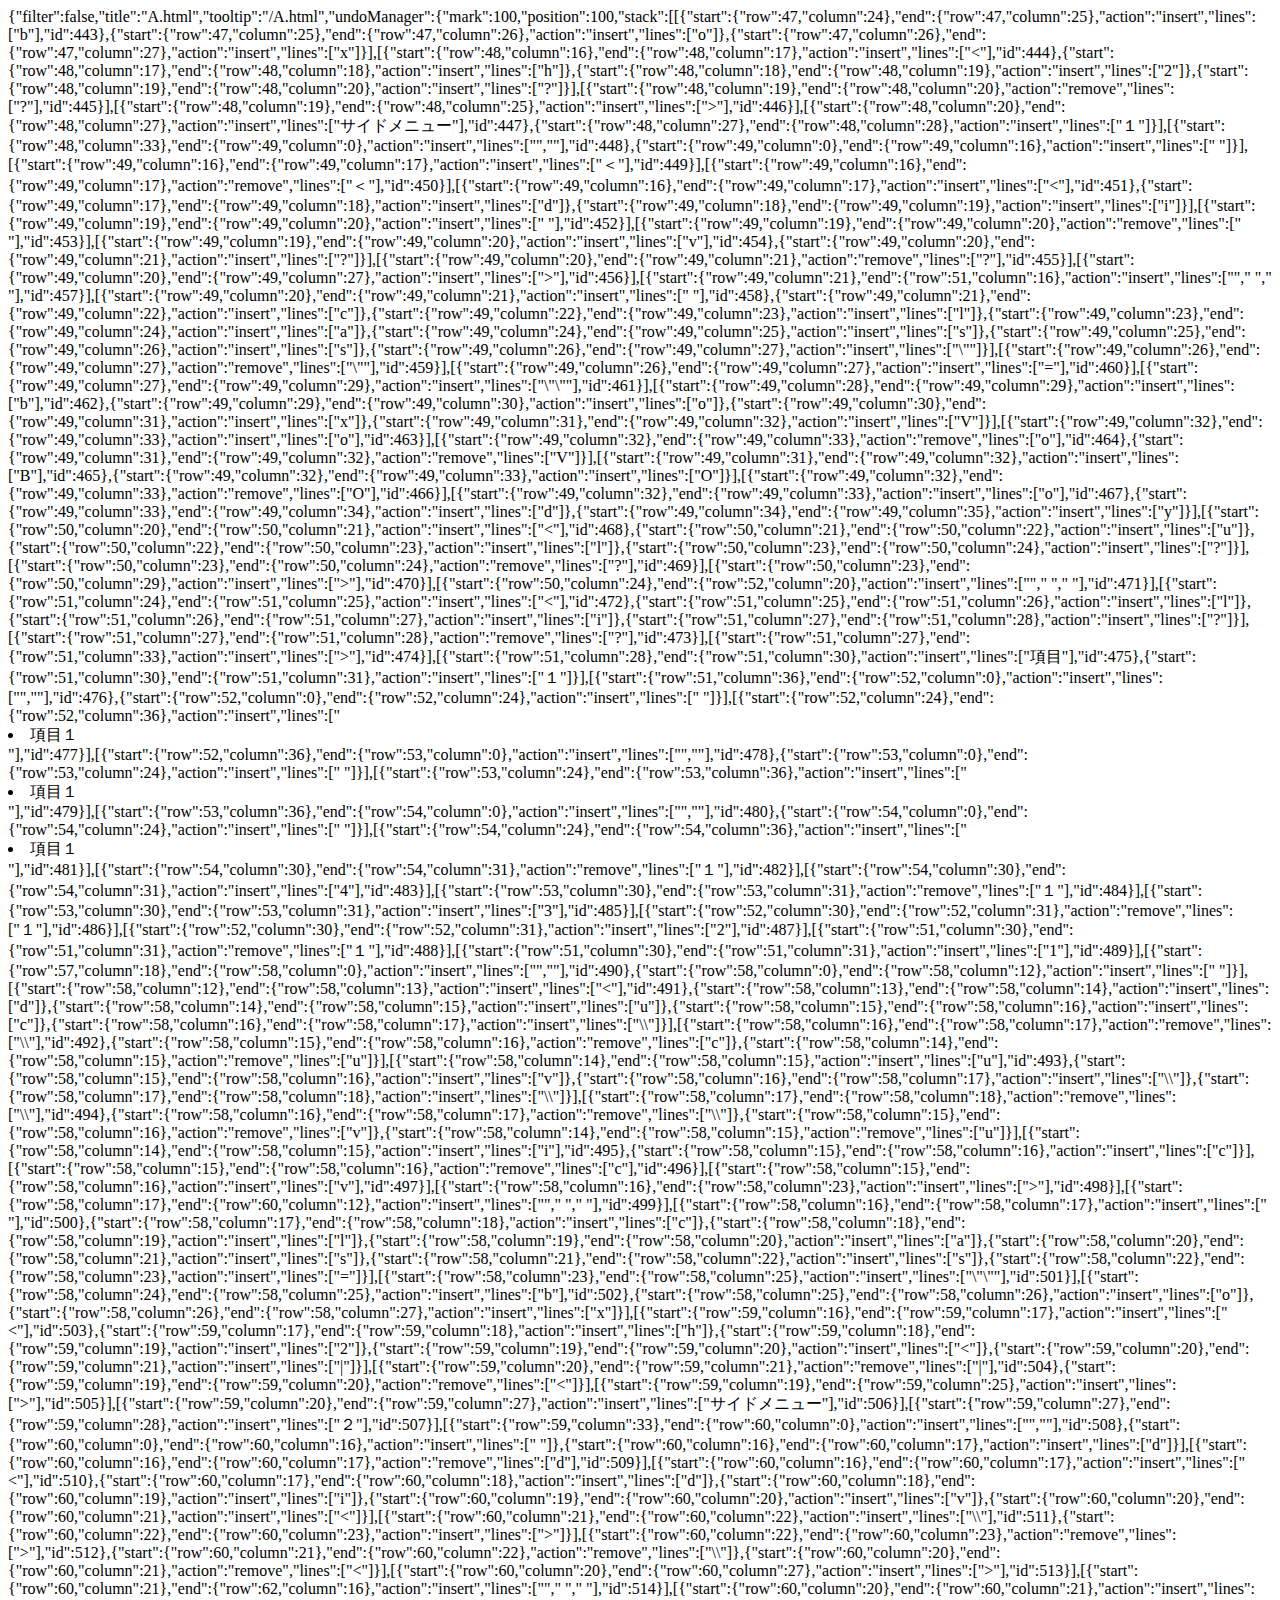
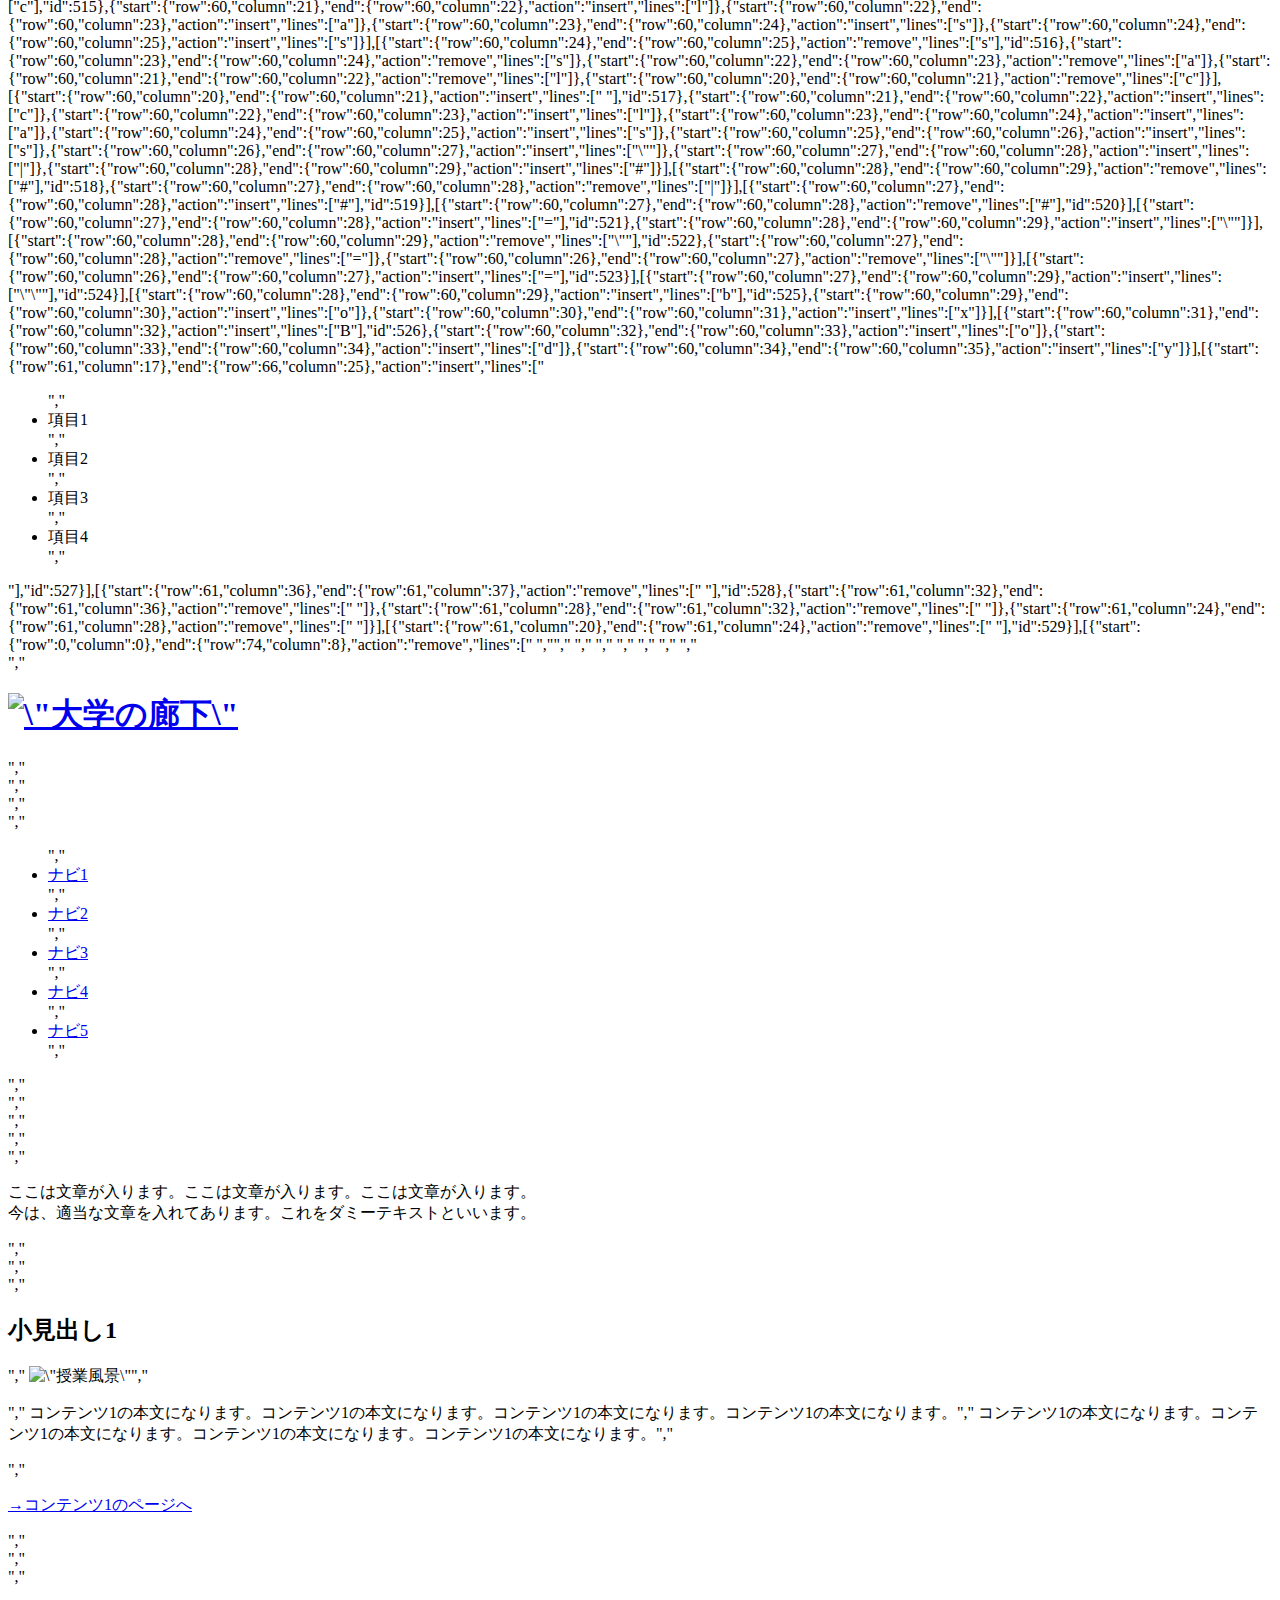
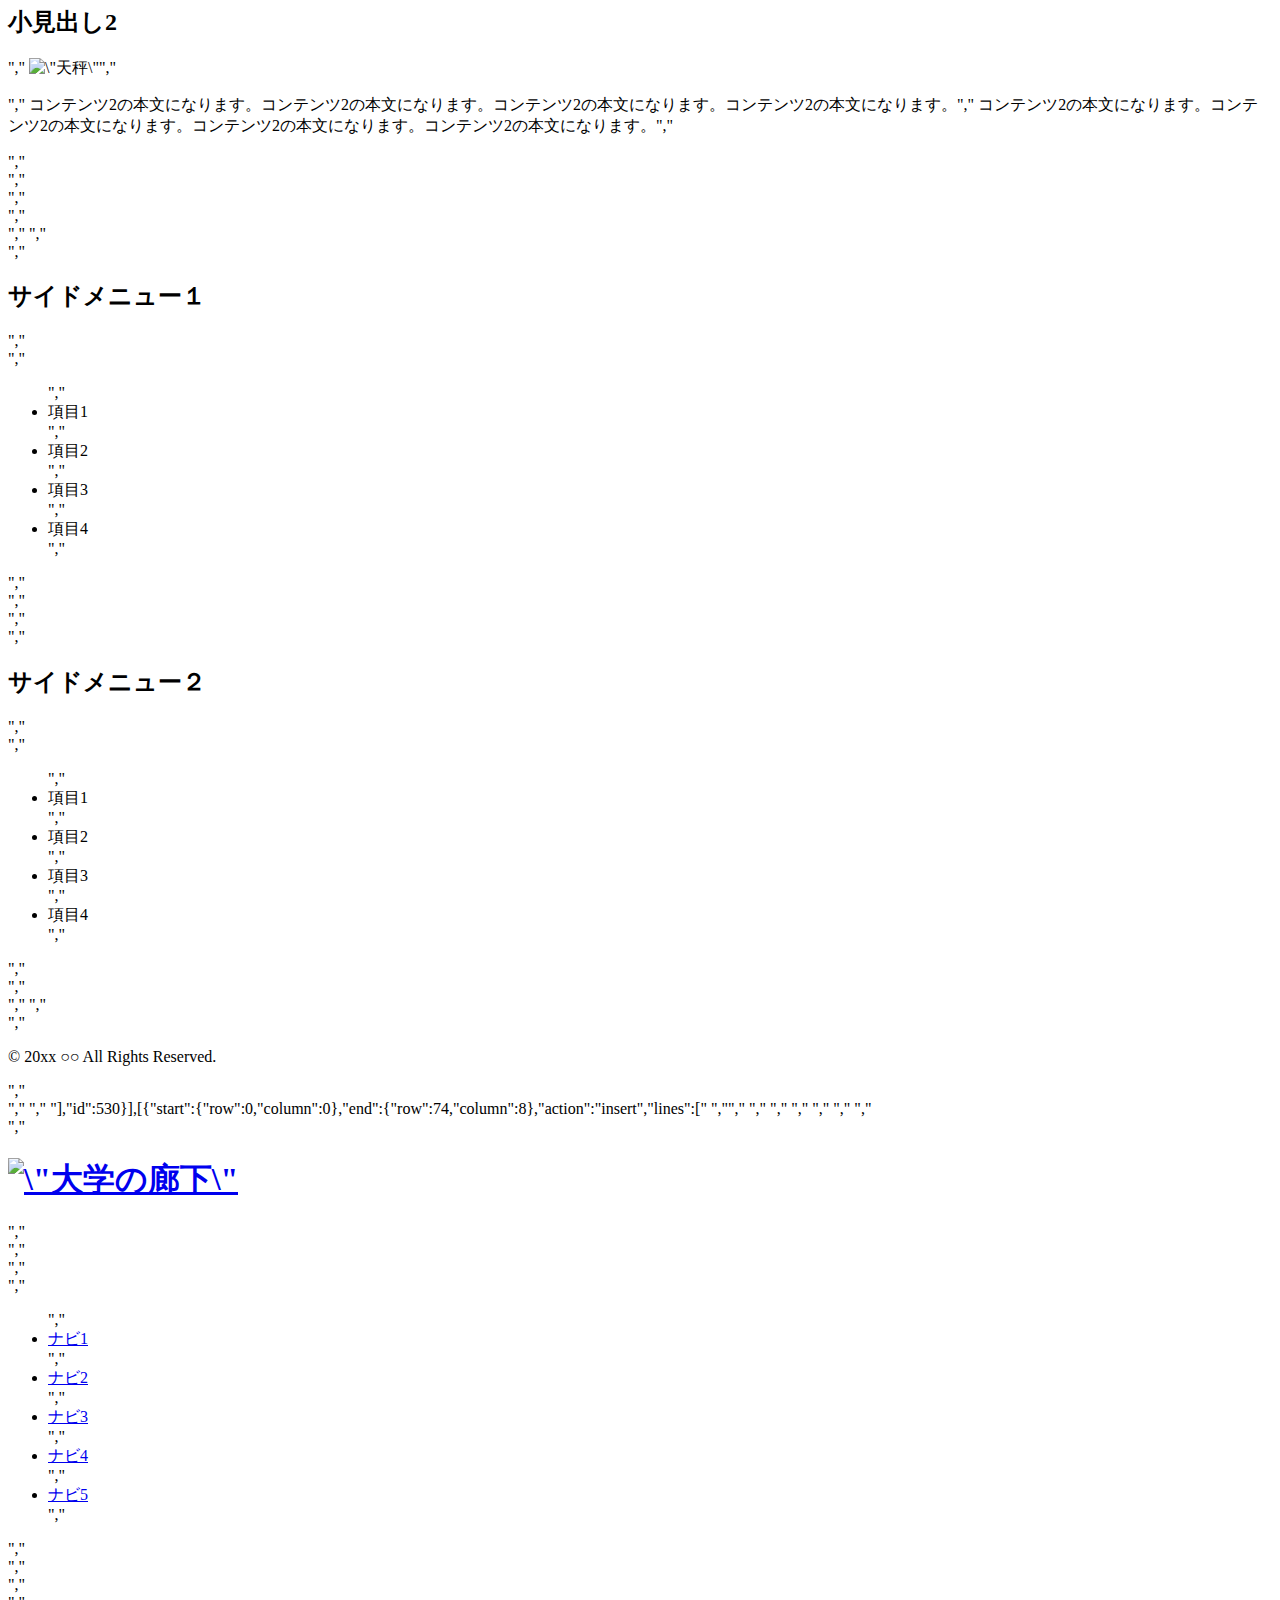
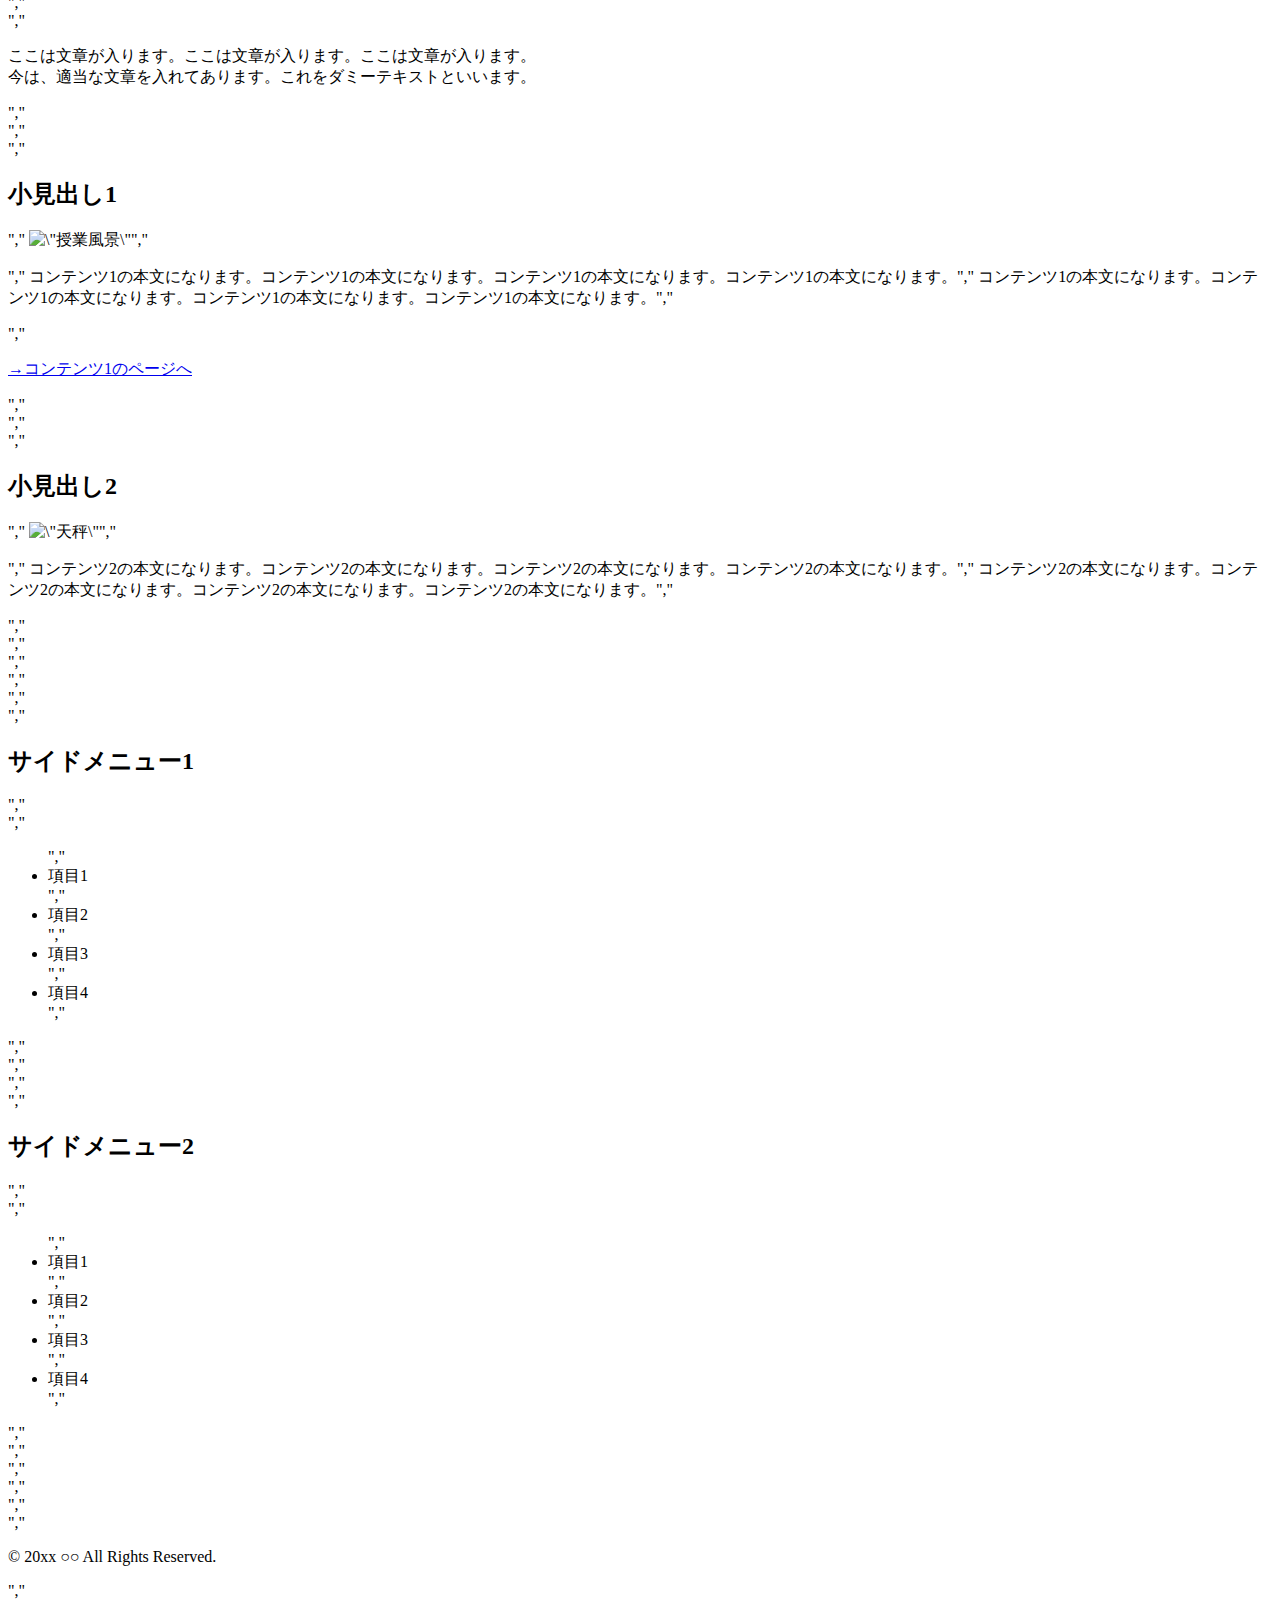
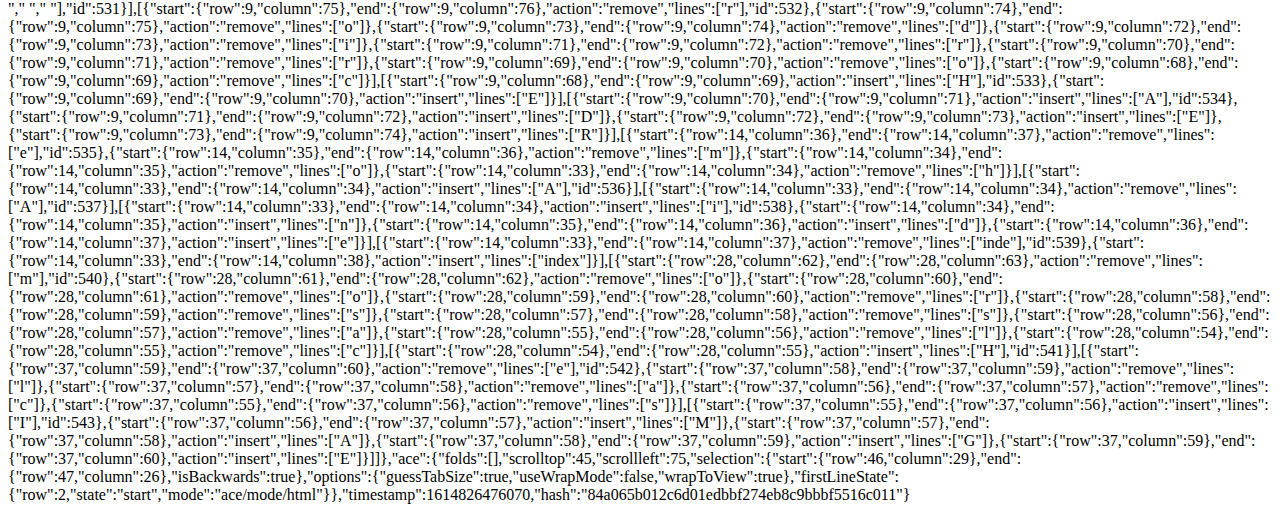
==== .c9/metadata/environment/A.html @ 4944099e "first commit" ====
{"filter":false,"title":"A.html","tooltip":"/A.html","undoManager":{"mark":100,"position":100,"stack":[[{"start":{"row":47,"column":24},"end":{"row":47,"column":25},"action":"insert","lines":["b"],"id":443},{"start":{"row":47,"column":25},"end":{"row":47,"column":26},"action":"insert","lines":["o"]},{"start":{"row":47,"column":26},"end":{"row":47,"column":27},"action":"insert","lines":["x"]}],[{"start":{"row":48,"column":16},"end":{"row":48,"column":17},"action":"insert","lines":["<"],"id":444},{"start":{"row":48,"column":17},"end":{"row":48,"column":18},"action":"insert","lines":["h"]},{"start":{"row":48,"column":18},"end":{"row":48,"column":19},"action":"insert","lines":["2"]},{"start":{"row":48,"column":19},"end":{"row":48,"column":20},"action":"insert","lines":["?"]}],[{"start":{"row":48,"column":19},"end":{"row":48,"column":20},"action":"remove","lines":["?"],"id":445}],[{"start":{"row":48,"column":19},"end":{"row":48,"column":25},"action":"insert","lines":["></h2>"],"id":446}],[{"start":{"row":48,"column":20},"end":{"row":48,"column":27},"action":"insert","lines":["サイドメニュー"],"id":447},{"start":{"row":48,"column":27},"end":{"row":48,"column":28},"action":"insert","lines":["１"]}],[{"start":{"row":48,"column":33},"end":{"row":49,"column":0},"action":"insert","lines":["",""],"id":448},{"start":{"row":49,"column":0},"end":{"row":49,"column":16},"action":"insert","lines":["                "]}],[{"start":{"row":49,"column":16},"end":{"row":49,"column":17},"action":"insert","lines":["＜"],"id":449}],[{"start":{"row":49,"column":16},"end":{"row":49,"column":17},"action":"remove","lines":["＜"],"id":450}],[{"start":{"row":49,"column":16},"end":{"row":49,"column":17},"action":"insert","lines":["<"],"id":451},{"start":{"row":49,"column":17},"end":{"row":49,"column":18},"action":"insert","lines":["d"]},{"start":{"row":49,"column":18},"end":{"row":49,"column":19},"action":"insert","lines":["i"]}],[{"start":{"row":49,"column":19},"end":{"row":49,"column":20},"action":"insert","lines":[" "],"id":452}],[{"start":{"row":49,"column":19},"end":{"row":49,"column":20},"action":"remove","lines":[" "],"id":453}],[{"start":{"row":49,"column":19},"end":{"row":49,"column":20},"action":"insert","lines":["v"],"id":454},{"start":{"row":49,"column":20},"end":{"row":49,"column":21},"action":"insert","lines":["?"]}],[{"start":{"row":49,"column":20},"end":{"row":49,"column":21},"action":"remove","lines":["?"],"id":455}],[{"start":{"row":49,"column":20},"end":{"row":49,"column":27},"action":"insert","lines":["></div>"],"id":456}],[{"start":{"row":49,"column":21},"end":{"row":51,"column":16},"action":"insert","lines":["","                    ","                "],"id":457}],[{"start":{"row":49,"column":20},"end":{"row":49,"column":21},"action":"insert","lines":[" "],"id":458},{"start":{"row":49,"column":21},"end":{"row":49,"column":22},"action":"insert","lines":["c"]},{"start":{"row":49,"column":22},"end":{"row":49,"column":23},"action":"insert","lines":["l"]},{"start":{"row":49,"column":23},"end":{"row":49,"column":24},"action":"insert","lines":["a"]},{"start":{"row":49,"column":24},"end":{"row":49,"column":25},"action":"insert","lines":["s"]},{"start":{"row":49,"column":25},"end":{"row":49,"column":26},"action":"insert","lines":["s"]},{"start":{"row":49,"column":26},"end":{"row":49,"column":27},"action":"insert","lines":["\""]}],[{"start":{"row":49,"column":26},"end":{"row":49,"column":27},"action":"remove","lines":["\""],"id":459}],[{"start":{"row":49,"column":26},"end":{"row":49,"column":27},"action":"insert","lines":["="],"id":460}],[{"start":{"row":49,"column":27},"end":{"row":49,"column":29},"action":"insert","lines":["\"\""],"id":461}],[{"start":{"row":49,"column":28},"end":{"row":49,"column":29},"action":"insert","lines":["b"],"id":462},{"start":{"row":49,"column":29},"end":{"row":49,"column":30},"action":"insert","lines":["o"]},{"start":{"row":49,"column":30},"end":{"row":49,"column":31},"action":"insert","lines":["x"]},{"start":{"row":49,"column":31},"end":{"row":49,"column":32},"action":"insert","lines":["V"]}],[{"start":{"row":49,"column":32},"end":{"row":49,"column":33},"action":"insert","lines":["o"],"id":463}],[{"start":{"row":49,"column":32},"end":{"row":49,"column":33},"action":"remove","lines":["o"],"id":464},{"start":{"row":49,"column":31},"end":{"row":49,"column":32},"action":"remove","lines":["V"]}],[{"start":{"row":49,"column":31},"end":{"row":49,"column":32},"action":"insert","lines":["B"],"id":465},{"start":{"row":49,"column":32},"end":{"row":49,"column":33},"action":"insert","lines":["O"]}],[{"start":{"row":49,"column":32},"end":{"row":49,"column":33},"action":"remove","lines":["O"],"id":466}],[{"start":{"row":49,"column":32},"end":{"row":49,"column":33},"action":"insert","lines":["o"],"id":467},{"start":{"row":49,"column":33},"end":{"row":49,"column":34},"action":"insert","lines":["d"]},{"start":{"row":49,"column":34},"end":{"row":49,"column":35},"action":"insert","lines":["y"]}],[{"start":{"row":50,"column":20},"end":{"row":50,"column":21},"action":"insert","lines":["<"],"id":468},{"start":{"row":50,"column":21},"end":{"row":50,"column":22},"action":"insert","lines":["u"]},{"start":{"row":50,"column":22},"end":{"row":50,"column":23},"action":"insert","lines":["l"]},{"start":{"row":50,"column":23},"end":{"row":50,"column":24},"action":"insert","lines":["?"]}],[{"start":{"row":50,"column":23},"end":{"row":50,"column":24},"action":"remove","lines":["?"],"id":469}],[{"start":{"row":50,"column":23},"end":{"row":50,"column":29},"action":"insert","lines":["></ul>"],"id":470}],[{"start":{"row":50,"column":24},"end":{"row":52,"column":20},"action":"insert","lines":["","                        ","                    "],"id":471}],[{"start":{"row":51,"column":24},"end":{"row":51,"column":25},"action":"insert","lines":["<"],"id":472},{"start":{"row":51,"column":25},"end":{"row":51,"column":26},"action":"insert","lines":["l"]},{"start":{"row":51,"column":26},"end":{"row":51,"column":27},"action":"insert","lines":["i"]},{"start":{"row":51,"column":27},"end":{"row":51,"column":28},"action":"insert","lines":["?"]}],[{"start":{"row":51,"column":27},"end":{"row":51,"column":28},"action":"remove","lines":["?"],"id":473}],[{"start":{"row":51,"column":27},"end":{"row":51,"column":33},"action":"insert","lines":["></li>"],"id":474}],[{"start":{"row":51,"column":28},"end":{"row":51,"column":30},"action":"insert","lines":["項目"],"id":475},{"start":{"row":51,"column":30},"end":{"row":51,"column":31},"action":"insert","lines":["１"]}],[{"start":{"row":51,"column":36},"end":{"row":52,"column":0},"action":"insert","lines":["",""],"id":476},{"start":{"row":52,"column":0},"end":{"row":52,"column":24},"action":"insert","lines":["                        "]}],[{"start":{"row":52,"column":24},"end":{"row":52,"column":36},"action":"insert","lines":["<li>項目１</li>"],"id":477}],[{"start":{"row":52,"column":36},"end":{"row":53,"column":0},"action":"insert","lines":["",""],"id":478},{"start":{"row":53,"column":0},"end":{"row":53,"column":24},"action":"insert","lines":["                        "]}],[{"start":{"row":53,"column":24},"end":{"row":53,"column":36},"action":"insert","lines":["<li>項目１</li>"],"id":479}],[{"start":{"row":53,"column":36},"end":{"row":54,"column":0},"action":"insert","lines":["",""],"id":480},{"start":{"row":54,"column":0},"end":{"row":54,"column":24},"action":"insert","lines":["                        "]}],[{"start":{"row":54,"column":24},"end":{"row":54,"column":36},"action":"insert","lines":["<li>項目１</li>"],"id":481}],[{"start":{"row":54,"column":30},"end":{"row":54,"column":31},"action":"remove","lines":["１"],"id":482}],[{"start":{"row":54,"column":30},"end":{"row":54,"column":31},"action":"insert","lines":["4"],"id":483}],[{"start":{"row":53,"column":30},"end":{"row":53,"column":31},"action":"remove","lines":["１"],"id":484}],[{"start":{"row":53,"column":30},"end":{"row":53,"column":31},"action":"insert","lines":["3"],"id":485}],[{"start":{"row":52,"column":30},"end":{"row":52,"column":31},"action":"remove","lines":["１"],"id":486}],[{"start":{"row":52,"column":30},"end":{"row":52,"column":31},"action":"insert","lines":["2"],"id":487}],[{"start":{"row":51,"column":30},"end":{"row":51,"column":31},"action":"remove","lines":["１"],"id":488}],[{"start":{"row":51,"column":30},"end":{"row":51,"column":31},"action":"insert","lines":["1"],"id":489}],[{"start":{"row":57,"column":18},"end":{"row":58,"column":0},"action":"insert","lines":["",""],"id":490},{"start":{"row":58,"column":0},"end":{"row":58,"column":12},"action":"insert","lines":["            "]}],[{"start":{"row":58,"column":12},"end":{"row":58,"column":13},"action":"insert","lines":["<"],"id":491},{"start":{"row":58,"column":13},"end":{"row":58,"column":14},"action":"insert","lines":["d"]},{"start":{"row":58,"column":14},"end":{"row":58,"column":15},"action":"insert","lines":["u"]},{"start":{"row":58,"column":15},"end":{"row":58,"column":16},"action":"insert","lines":["c"]},{"start":{"row":58,"column":16},"end":{"row":58,"column":17},"action":"insert","lines":["\\"]}],[{"start":{"row":58,"column":16},"end":{"row":58,"column":17},"action":"remove","lines":["\\"],"id":492},{"start":{"row":58,"column":15},"end":{"row":58,"column":16},"action":"remove","lines":["c"]},{"start":{"row":58,"column":14},"end":{"row":58,"column":15},"action":"remove","lines":["u"]}],[{"start":{"row":58,"column":14},"end":{"row":58,"column":15},"action":"insert","lines":["u"],"id":493},{"start":{"row":58,"column":15},"end":{"row":58,"column":16},"action":"insert","lines":["v"]},{"start":{"row":58,"column":16},"end":{"row":58,"column":17},"action":"insert","lines":["\\"]},{"start":{"row":58,"column":17},"end":{"row":58,"column":18},"action":"insert","lines":["\\"]}],[{"start":{"row":58,"column":17},"end":{"row":58,"column":18},"action":"remove","lines":["\\"],"id":494},{"start":{"row":58,"column":16},"end":{"row":58,"column":17},"action":"remove","lines":["\\"]},{"start":{"row":58,"column":15},"end":{"row":58,"column":16},"action":"remove","lines":["v"]},{"start":{"row":58,"column":14},"end":{"row":58,"column":15},"action":"remove","lines":["u"]}],[{"start":{"row":58,"column":14},"end":{"row":58,"column":15},"action":"insert","lines":["i"],"id":495},{"start":{"row":58,"column":15},"end":{"row":58,"column":16},"action":"insert","lines":["c"]}],[{"start":{"row":58,"column":15},"end":{"row":58,"column":16},"action":"remove","lines":["c"],"id":496}],[{"start":{"row":58,"column":15},"end":{"row":58,"column":16},"action":"insert","lines":["v"],"id":497}],[{"start":{"row":58,"column":16},"end":{"row":58,"column":23},"action":"insert","lines":["></div>"],"id":498}],[{"start":{"row":58,"column":17},"end":{"row":60,"column":12},"action":"insert","lines":["","                ","            "],"id":499}],[{"start":{"row":58,"column":16},"end":{"row":58,"column":17},"action":"insert","lines":[" "],"id":500},{"start":{"row":58,"column":17},"end":{"row":58,"column":18},"action":"insert","lines":["c"]},{"start":{"row":58,"column":18},"end":{"row":58,"column":19},"action":"insert","lines":["l"]},{"start":{"row":58,"column":19},"end":{"row":58,"column":20},"action":"insert","lines":["a"]},{"start":{"row":58,"column":20},"end":{"row":58,"column":21},"action":"insert","lines":["s"]},{"start":{"row":58,"column":21},"end":{"row":58,"column":22},"action":"insert","lines":["s"]},{"start":{"row":58,"column":22},"end":{"row":58,"column":23},"action":"insert","lines":["="]}],[{"start":{"row":58,"column":23},"end":{"row":58,"column":25},"action":"insert","lines":["\"\""],"id":501}],[{"start":{"row":58,"column":24},"end":{"row":58,"column":25},"action":"insert","lines":["b"],"id":502},{"start":{"row":58,"column":25},"end":{"row":58,"column":26},"action":"insert","lines":["o"]},{"start":{"row":58,"column":26},"end":{"row":58,"column":27},"action":"insert","lines":["x"]}],[{"start":{"row":59,"column":16},"end":{"row":59,"column":17},"action":"insert","lines":["<"],"id":503},{"start":{"row":59,"column":17},"end":{"row":59,"column":18},"action":"insert","lines":["h"]},{"start":{"row":59,"column":18},"end":{"row":59,"column":19},"action":"insert","lines":["2"]},{"start":{"row":59,"column":19},"end":{"row":59,"column":20},"action":"insert","lines":["<"]},{"start":{"row":59,"column":20},"end":{"row":59,"column":21},"action":"insert","lines":["|"]}],[{"start":{"row":59,"column":20},"end":{"row":59,"column":21},"action":"remove","lines":["|"],"id":504},{"start":{"row":59,"column":19},"end":{"row":59,"column":20},"action":"remove","lines":["<"]}],[{"start":{"row":59,"column":19},"end":{"row":59,"column":25},"action":"insert","lines":["></h2>"],"id":505}],[{"start":{"row":59,"column":20},"end":{"row":59,"column":27},"action":"insert","lines":["サイドメニュー"],"id":506}],[{"start":{"row":59,"column":27},"end":{"row":59,"column":28},"action":"insert","lines":["２"],"id":507}],[{"start":{"row":59,"column":33},"end":{"row":60,"column":0},"action":"insert","lines":["",""],"id":508},{"start":{"row":60,"column":0},"end":{"row":60,"column":16},"action":"insert","lines":["                "]},{"start":{"row":60,"column":16},"end":{"row":60,"column":17},"action":"insert","lines":["d"]}],[{"start":{"row":60,"column":16},"end":{"row":60,"column":17},"action":"remove","lines":["d"],"id":509}],[{"start":{"row":60,"column":16},"end":{"row":60,"column":17},"action":"insert","lines":["<"],"id":510},{"start":{"row":60,"column":17},"end":{"row":60,"column":18},"action":"insert","lines":["d"]},{"start":{"row":60,"column":18},"end":{"row":60,"column":19},"action":"insert","lines":["i"]},{"start":{"row":60,"column":19},"end":{"row":60,"column":20},"action":"insert","lines":["v"]},{"start":{"row":60,"column":20},"end":{"row":60,"column":21},"action":"insert","lines":["<"]}],[{"start":{"row":60,"column":21},"end":{"row":60,"column":22},"action":"insert","lines":["\\"],"id":511},{"start":{"row":60,"column":22},"end":{"row":60,"column":23},"action":"insert","lines":[">"]}],[{"start":{"row":60,"column":22},"end":{"row":60,"column":23},"action":"remove","lines":[">"],"id":512},{"start":{"row":60,"column":21},"end":{"row":60,"column":22},"action":"remove","lines":["\\"]},{"start":{"row":60,"column":20},"end":{"row":60,"column":21},"action":"remove","lines":["<"]}],[{"start":{"row":60,"column":20},"end":{"row":60,"column":27},"action":"insert","lines":["></div>"],"id":513}],[{"start":{"row":60,"column":21},"end":{"row":62,"column":16},"action":"insert","lines":["","                    ","                "],"id":514}],[{"start":{"row":60,"column":20},"end":{"row":60,"column":21},"action":"insert","lines":["c"],"id":515},{"start":{"row":60,"column":21},"end":{"row":60,"column":22},"action":"insert","lines":["l"]},{"start":{"row":60,"column":22},"end":{"row":60,"column":23},"action":"insert","lines":["a"]},{"start":{"row":60,"column":23},"end":{"row":60,"column":24},"action":"insert","lines":["s"]},{"start":{"row":60,"column":24},"end":{"row":60,"column":25},"action":"insert","lines":["s"]}],[{"start":{"row":60,"column":24},"end":{"row":60,"column":25},"action":"remove","lines":["s"],"id":516},{"start":{"row":60,"column":23},"end":{"row":60,"column":24},"action":"remove","lines":["s"]},{"start":{"row":60,"column":22},"end":{"row":60,"column":23},"action":"remove","lines":["a"]},{"start":{"row":60,"column":21},"end":{"row":60,"column":22},"action":"remove","lines":["l"]},{"start":{"row":60,"column":20},"end":{"row":60,"column":21},"action":"remove","lines":["c"]}],[{"start":{"row":60,"column":20},"end":{"row":60,"column":21},"action":"insert","lines":[" "],"id":517},{"start":{"row":60,"column":21},"end":{"row":60,"column":22},"action":"insert","lines":["c"]},{"start":{"row":60,"column":22},"end":{"row":60,"column":23},"action":"insert","lines":["l"]},{"start":{"row":60,"column":23},"end":{"row":60,"column":24},"action":"insert","lines":["a"]},{"start":{"row":60,"column":24},"end":{"row":60,"column":25},"action":"insert","lines":["s"]},{"start":{"row":60,"column":25},"end":{"row":60,"column":26},"action":"insert","lines":["s"]},{"start":{"row":60,"column":26},"end":{"row":60,"column":27},"action":"insert","lines":["\""]},{"start":{"row":60,"column":27},"end":{"row":60,"column":28},"action":"insert","lines":["|"]},{"start":{"row":60,"column":28},"end":{"row":60,"column":29},"action":"insert","lines":["#"]}],[{"start":{"row":60,"column":28},"end":{"row":60,"column":29},"action":"remove","lines":["#"],"id":518},{"start":{"row":60,"column":27},"end":{"row":60,"column":28},"action":"remove","lines":["|"]}],[{"start":{"row":60,"column":27},"end":{"row":60,"column":28},"action":"insert","lines":["#"],"id":519}],[{"start":{"row":60,"column":27},"end":{"row":60,"column":28},"action":"remove","lines":["#"],"id":520}],[{"start":{"row":60,"column":27},"end":{"row":60,"column":28},"action":"insert","lines":["="],"id":521},{"start":{"row":60,"column":28},"end":{"row":60,"column":29},"action":"insert","lines":["\""]}],[{"start":{"row":60,"column":28},"end":{"row":60,"column":29},"action":"remove","lines":["\""],"id":522},{"start":{"row":60,"column":27},"end":{"row":60,"column":28},"action":"remove","lines":["="]},{"start":{"row":60,"column":26},"end":{"row":60,"column":27},"action":"remove","lines":["\""]}],[{"start":{"row":60,"column":26},"end":{"row":60,"column":27},"action":"insert","lines":["="],"id":523}],[{"start":{"row":60,"column":27},"end":{"row":60,"column":29},"action":"insert","lines":["\"\""],"id":524}],[{"start":{"row":60,"column":28},"end":{"row":60,"column":29},"action":"insert","lines":["b"],"id":525},{"start":{"row":60,"column":29},"end":{"row":60,"column":30},"action":"insert","lines":["o"]},{"start":{"row":60,"column":30},"end":{"row":60,"column":31},"action":"insert","lines":["x"]}],[{"start":{"row":60,"column":31},"end":{"row":60,"column":32},"action":"insert","lines":["B"],"id":526},{"start":{"row":60,"column":32},"end":{"row":60,"column":33},"action":"insert","lines":["o"]},{"start":{"row":60,"column":33},"end":{"row":60,"column":34},"action":"insert","lines":["d"]},{"start":{"row":60,"column":34},"end":{"row":60,"column":35},"action":"insert","lines":["y"]}],[{"start":{"row":61,"column":17},"end":{"row":66,"column":25},"action":"insert","lines":["                    <ul>","                        <li>項目1</li>","                        <li>項目2</li>","                        <li>項目3</li>","                        <li>項目4</li>","                    </ul>"],"id":527}],[{"start":{"row":61,"column":36},"end":{"row":61,"column":37},"action":"remove","lines":[" "],"id":528},{"start":{"row":61,"column":32},"end":{"row":61,"column":36},"action":"remove","lines":["    "]},{"start":{"row":61,"column":28},"end":{"row":61,"column":32},"action":"remove","lines":["    "]},{"start":{"row":61,"column":24},"end":{"row":61,"column":28},"action":"remove","lines":["    "]}],[{"start":{"row":61,"column":20},"end":{"row":61,"column":24},"action":"remove","lines":["    "],"id":529}],[{"start":{"row":0,"column":0},"end":{"row":74,"column":8},"action":"remove","lines":["<!DOCTYPE html>  ","<html lang=\"ja\">","    <head>","        <meta charset=\"UTF-8\">","        <title>HTML/CSSの学習</title>","        <link rel=\"stylesheet\" href=\"stylesheet.css\">","    </head>","    <body>","        <div id=\"header\">","            <h1><a href=\"index.html\"><img id=\"corridor\" src=\"images/HEADER.jpg\" alt=\"大学の廊下\" /></a></h1>","        </div>","        <div id=\"wrapper\">","            <div id=\"nav\">","                <ul>","                    <li><a href=\"index.html\">ナビ1</a></li>","                    <li><a href=\"#\">ナビ2</a></li>","                    <li><a href=\"#\">ナビ3</a></li>","                    <li><a href=\"#\">ナビ4</a></li>","                    <li><a href=\"#\">ナビ5</a></li>","                </ul>","            </div>","          <div id=\"container\">","              <div id=\"main\">","                   <div class=\"post\">","                        <p>ここは文章が入ります。ここは文章が入ります。ここは文章が入ります。<br />今は、適当な文章を入れてあります。これをダミーテキストといいます。</p>","                    </div>","                    <div class=\"post clearfix\">","                        <h2>小見出し1</h2>","                        <img class=\"left\" src=\"images/IMAGE.jpg\" alt=\"授業風景\" />","                        <p>","                            コンテンツ1の本文になります。コンテンツ1の本文になります。コンテンツ1の本文になります。コンテンツ1の本文になります。","                            コンテンツ1の本文になります。コンテンツ1の本文になります。コンテンツ1の本文になります。コンテンツ1の本文になります。","                      </p>","                        <p><a href=\"#\">→コンテンツ1のページへ</a></p>","                    </div>","                   <div class=\"post clearfix\">","                        <h2>小見出し2</h2>","                        <img class=\"right\" src=\"images/H.jpg\" alt=\"天秤\" />","                        <p>","                            コンテンツ2の本文になります。コンテンツ2の本文になります。コンテンツ2の本文になります。コンテンツ2の本文になります。","                            コンテンツ2の本文になります。コンテンツ2の本文になります。コンテンツ2の本文になります。コンテンツ2の本文になります。","                        </p>","                    </div>","                </div>","            </div>","        </div>","        <divid=\"side\">","            <div class=\"box\">","                <h2>サイドメニュー１</h2>","                <div class=\"boxBody\">","                    <ul>","                        <li>項目1</li>","                        <li>項目2</li>","                        <li>項目3</li>","                        <li>項目4</li>","                    </ul>","                </div>","            </div>","            <div class=\"box\">","                <h2>サイドメニュー２</h2>","                <div class=\"boxBody\">","                    <ul>","                        <li>項目1</li>","                        <li>項目2</li>","                        <li>項目3</li>","                        <li>項目4</li>","                    </ul>   ","                </div>","            </div>","        </div>","        <div id=\"footer\">","            <p>&copy; 20xx ○○ All Rights Reserved.</p>","        </div>","    </body>","</html> "],"id":530}],[{"start":{"row":0,"column":0},"end":{"row":74,"column":8},"action":"insert","lines":["<!DOCTYPE html>  ","<html lang=\"ja\">","    <head>","        <meta charset=\"UTF-8\">","        <title>HTML/CSSの学習</title>","        <link rel=\"stylesheet\" href=\"stylesheet.css\">","    </head>","    <body>","        <div id=\"header\">","            <h1><a href=\"index.html\"><img id=\"corridor\" src=\"images/corridor.jpg\" alt=\"大学の廊下\" /></a></h1>","        </div>","        <div id=\"wrapper\">","            <div id=\"nav\">","                <ul>","                    <li><a href=\"home.html\">ナビ1</a></li>","                    <li><a href=\"#\">ナビ2</a></li>","                    <li><a href=\"#\">ナビ3</a></li>","                    <li><a href=\"#\">ナビ4</a></li>","                    <li><a href=\"#\">ナビ5</a></li>","                </ul>","            </div>","            <div id=\"container\">","                <div id=\"main\">","                    <div class=\"post\">","                        <p>ここは文章が入ります。ここは文章が入ります。ここは文章が入ります。<br />今は、適当な文章を入れてあります。これをダミーテキストといいます。</p>","                    </div>","                    <div class=\"post clearfix\">","                        <h2>小見出し1</h2>","                        <img class=\"left\" src=\"images/classroom.jpg\" alt=\"授業風景\" />","                        <p>","                            コンテンツ1の本文になります。コンテンツ1の本文になります。コンテンツ1の本文になります。コンテンツ1の本文になります。","                            コンテンツ1の本文になります。コンテンツ1の本文になります。コンテンツ1の本文になります。コンテンツ1の本文になります。","                        </p>","                        <p><a href=\"#\">→コンテンツ1のページへ</a></p>","                    </div>","                    <div class=\"post clearfix\">","                        <h2>小見出し2</h2>","                        <img class=\"right\" src=\"images/scale.jpg\" alt=\"天秤\" />","                        <p>","                            コンテンツ2の本文になります。コンテンツ2の本文になります。コンテンツ2の本文になります。コンテンツ2の本文になります。","                            コンテンツ2の本文になります。コンテンツ2の本文になります。コンテンツ2の本文になります。コンテンツ2の本文になります。","                        </p>","                    </div>","                </div>","            </div>","            <div id=\"side\">","                <div class=\"box\">","                    <h2>サイドメニュー1</h2>","                    <div class=\"boxBody\">","                        <ul>","                            <li>項目1</li>","                            <li>項目2</li>","                            <li>項目3</li>","                            <li>項目4</li>","                        </ul>","                    </div>","                </div>","                <div class=\"box\">","                    <h2>サイドメニュー2</h2>","                    <div class=\"boxBody\">","                        <ul>","                            <li>項目1</li>","                            <li>項目2</li>","                            <li>項目3</li>","                            <li>項目4</li>","                        </ul>","                    </div>","                </div>","            </div>","        </div>","        <div id=\"footer\">","            <p>&copy; 20xx ○○ All Rights Reserved.</p>","        </div>","    </body>","</html> "],"id":531}],[{"start":{"row":9,"column":75},"end":{"row":9,"column":76},"action":"remove","lines":["r"],"id":532},{"start":{"row":9,"column":74},"end":{"row":9,"column":75},"action":"remove","lines":["o"]},{"start":{"row":9,"column":73},"end":{"row":9,"column":74},"action":"remove","lines":["d"]},{"start":{"row":9,"column":72},"end":{"row":9,"column":73},"action":"remove","lines":["i"]},{"start":{"row":9,"column":71},"end":{"row":9,"column":72},"action":"remove","lines":["r"]},{"start":{"row":9,"column":70},"end":{"row":9,"column":71},"action":"remove","lines":["r"]},{"start":{"row":9,"column":69},"end":{"row":9,"column":70},"action":"remove","lines":["o"]},{"start":{"row":9,"column":68},"end":{"row":9,"column":69},"action":"remove","lines":["c"]}],[{"start":{"row":9,"column":68},"end":{"row":9,"column":69},"action":"insert","lines":["H"],"id":533},{"start":{"row":9,"column":69},"end":{"row":9,"column":70},"action":"insert","lines":["E"]}],[{"start":{"row":9,"column":70},"end":{"row":9,"column":71},"action":"insert","lines":["A"],"id":534},{"start":{"row":9,"column":71},"end":{"row":9,"column":72},"action":"insert","lines":["D"]},{"start":{"row":9,"column":72},"end":{"row":9,"column":73},"action":"insert","lines":["E"]},{"start":{"row":9,"column":73},"end":{"row":9,"column":74},"action":"insert","lines":["R"]}],[{"start":{"row":14,"column":36},"end":{"row":14,"column":37},"action":"remove","lines":["e"],"id":535},{"start":{"row":14,"column":35},"end":{"row":14,"column":36},"action":"remove","lines":["m"]},{"start":{"row":14,"column":34},"end":{"row":14,"column":35},"action":"remove","lines":["o"]},{"start":{"row":14,"column":33},"end":{"row":14,"column":34},"action":"remove","lines":["h"]}],[{"start":{"row":14,"column":33},"end":{"row":14,"column":34},"action":"insert","lines":["A"],"id":536}],[{"start":{"row":14,"column":33},"end":{"row":14,"column":34},"action":"remove","lines":["A"],"id":537}],[{"start":{"row":14,"column":33},"end":{"row":14,"column":34},"action":"insert","lines":["i"],"id":538},{"start":{"row":14,"column":34},"end":{"row":14,"column":35},"action":"insert","lines":["n"]},{"start":{"row":14,"column":35},"end":{"row":14,"column":36},"action":"insert","lines":["d"]},{"start":{"row":14,"column":36},"end":{"row":14,"column":37},"action":"insert","lines":["e"]}],[{"start":{"row":14,"column":33},"end":{"row":14,"column":37},"action":"remove","lines":["inde"],"id":539},{"start":{"row":14,"column":33},"end":{"row":14,"column":38},"action":"insert","lines":["index"]}],[{"start":{"row":28,"column":62},"end":{"row":28,"column":63},"action":"remove","lines":["m"],"id":540},{"start":{"row":28,"column":61},"end":{"row":28,"column":62},"action":"remove","lines":["o"]},{"start":{"row":28,"column":60},"end":{"row":28,"column":61},"action":"remove","lines":["o"]},{"start":{"row":28,"column":59},"end":{"row":28,"column":60},"action":"remove","lines":["r"]},{"start":{"row":28,"column":58},"end":{"row":28,"column":59},"action":"remove","lines":["s"]},{"start":{"row":28,"column":57},"end":{"row":28,"column":58},"action":"remove","lines":["s"]},{"start":{"row":28,"column":56},"end":{"row":28,"column":57},"action":"remove","lines":["a"]},{"start":{"row":28,"column":55},"end":{"row":28,"column":56},"action":"remove","lines":["l"]},{"start":{"row":28,"column":54},"end":{"row":28,"column":55},"action":"remove","lines":["c"]}],[{"start":{"row":28,"column":54},"end":{"row":28,"column":55},"action":"insert","lines":["H"],"id":541}],[{"start":{"row":37,"column":59},"end":{"row":37,"column":60},"action":"remove","lines":["e"],"id":542},{"start":{"row":37,"column":58},"end":{"row":37,"column":59},"action":"remove","lines":["l"]},{"start":{"row":37,"column":57},"end":{"row":37,"column":58},"action":"remove","lines":["a"]},{"start":{"row":37,"column":56},"end":{"row":37,"column":57},"action":"remove","lines":["c"]},{"start":{"row":37,"column":55},"end":{"row":37,"column":56},"action":"remove","lines":["s"]}],[{"start":{"row":37,"column":55},"end":{"row":37,"column":56},"action":"insert","lines":["I"],"id":543},{"start":{"row":37,"column":56},"end":{"row":37,"column":57},"action":"insert","lines":["M"]},{"start":{"row":37,"column":57},"end":{"row":37,"column":58},"action":"insert","lines":["A"]},{"start":{"row":37,"column":58},"end":{"row":37,"column":59},"action":"insert","lines":["G"]},{"start":{"row":37,"column":59},"end":{"row":37,"column":60},"action":"insert","lines":["E"]}]]},"ace":{"folds":[],"scrolltop":45,"scrollleft":75,"selection":{"start":{"row":46,"column":29},"end":{"row":47,"column":26},"isBackwards":true},"options":{"guessTabSize":true,"useWrapMode":false,"wrapToView":true},"firstLineState":{"row":2,"state":"start","mode":"ace/mode/html"}},"timestamp":1614826476070,"hash":"84a065b012c6d01edbbf274eb8c9bbbf5516c011"}
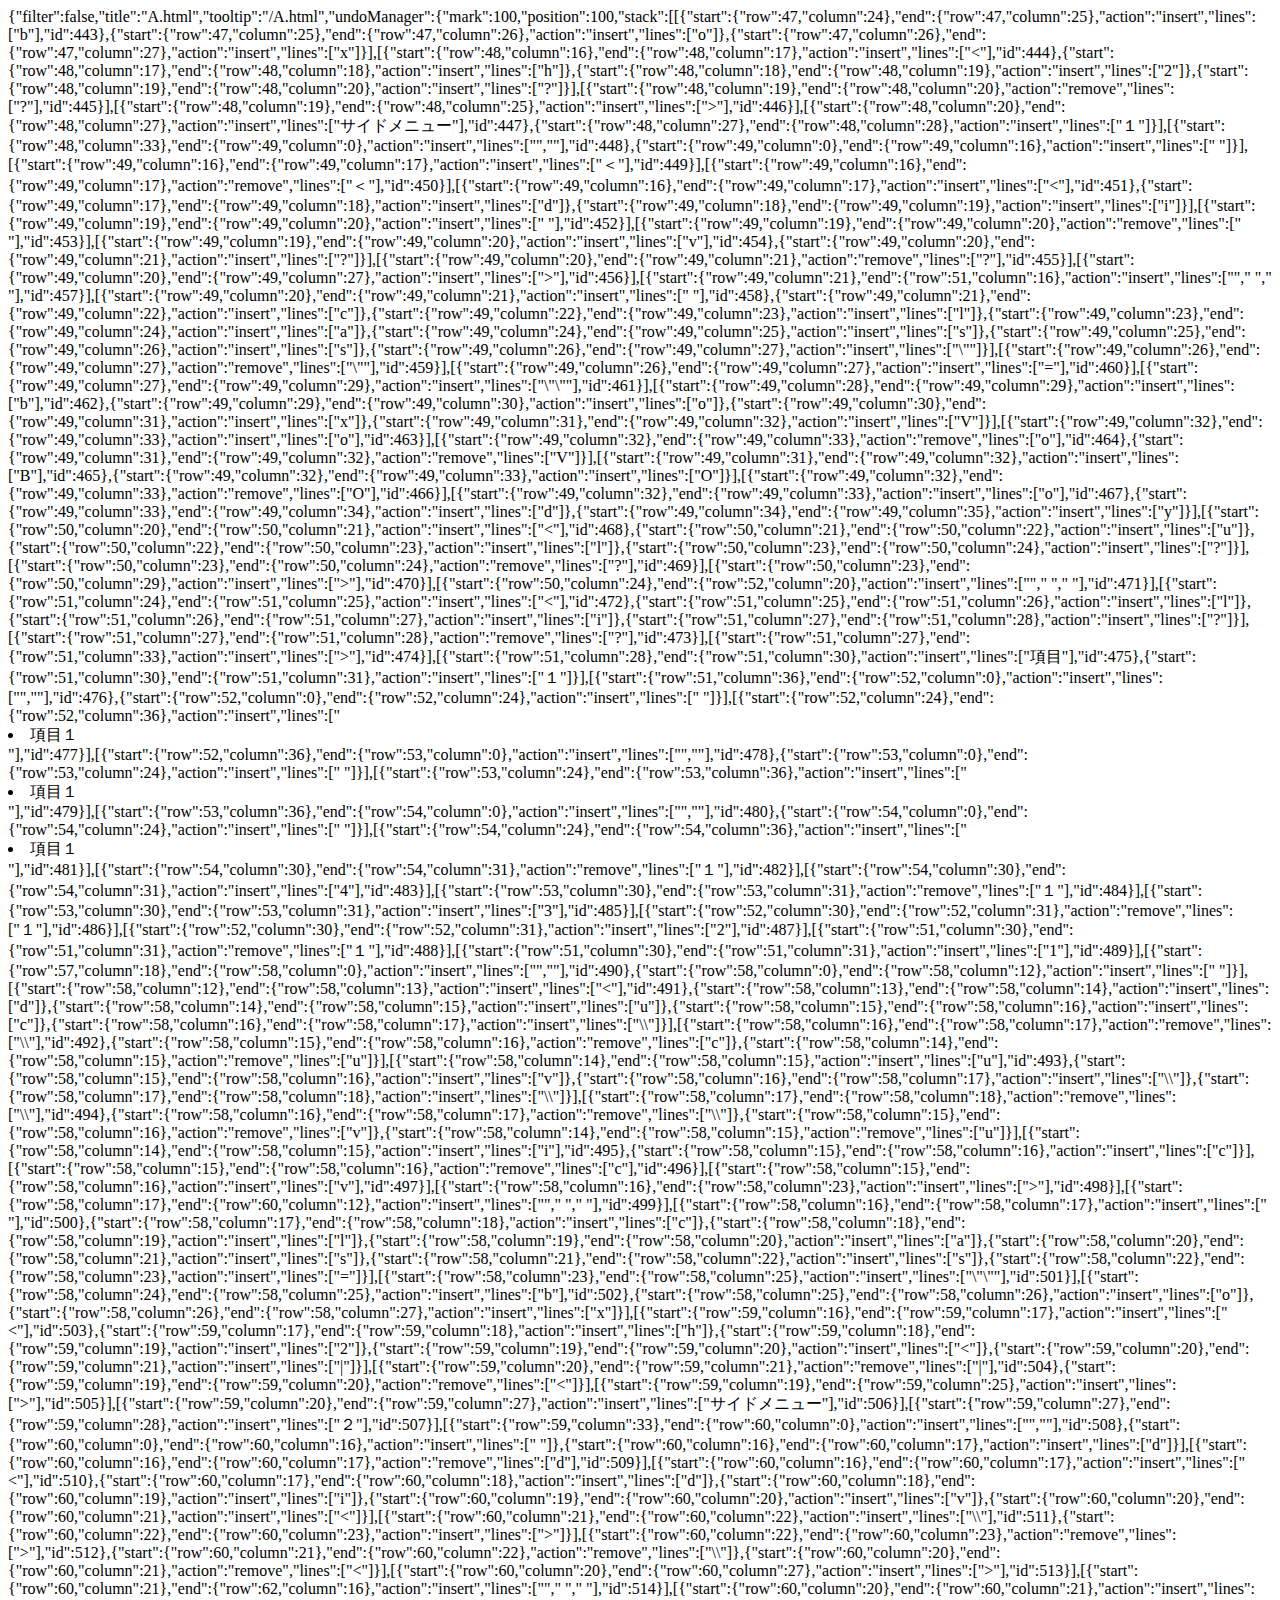
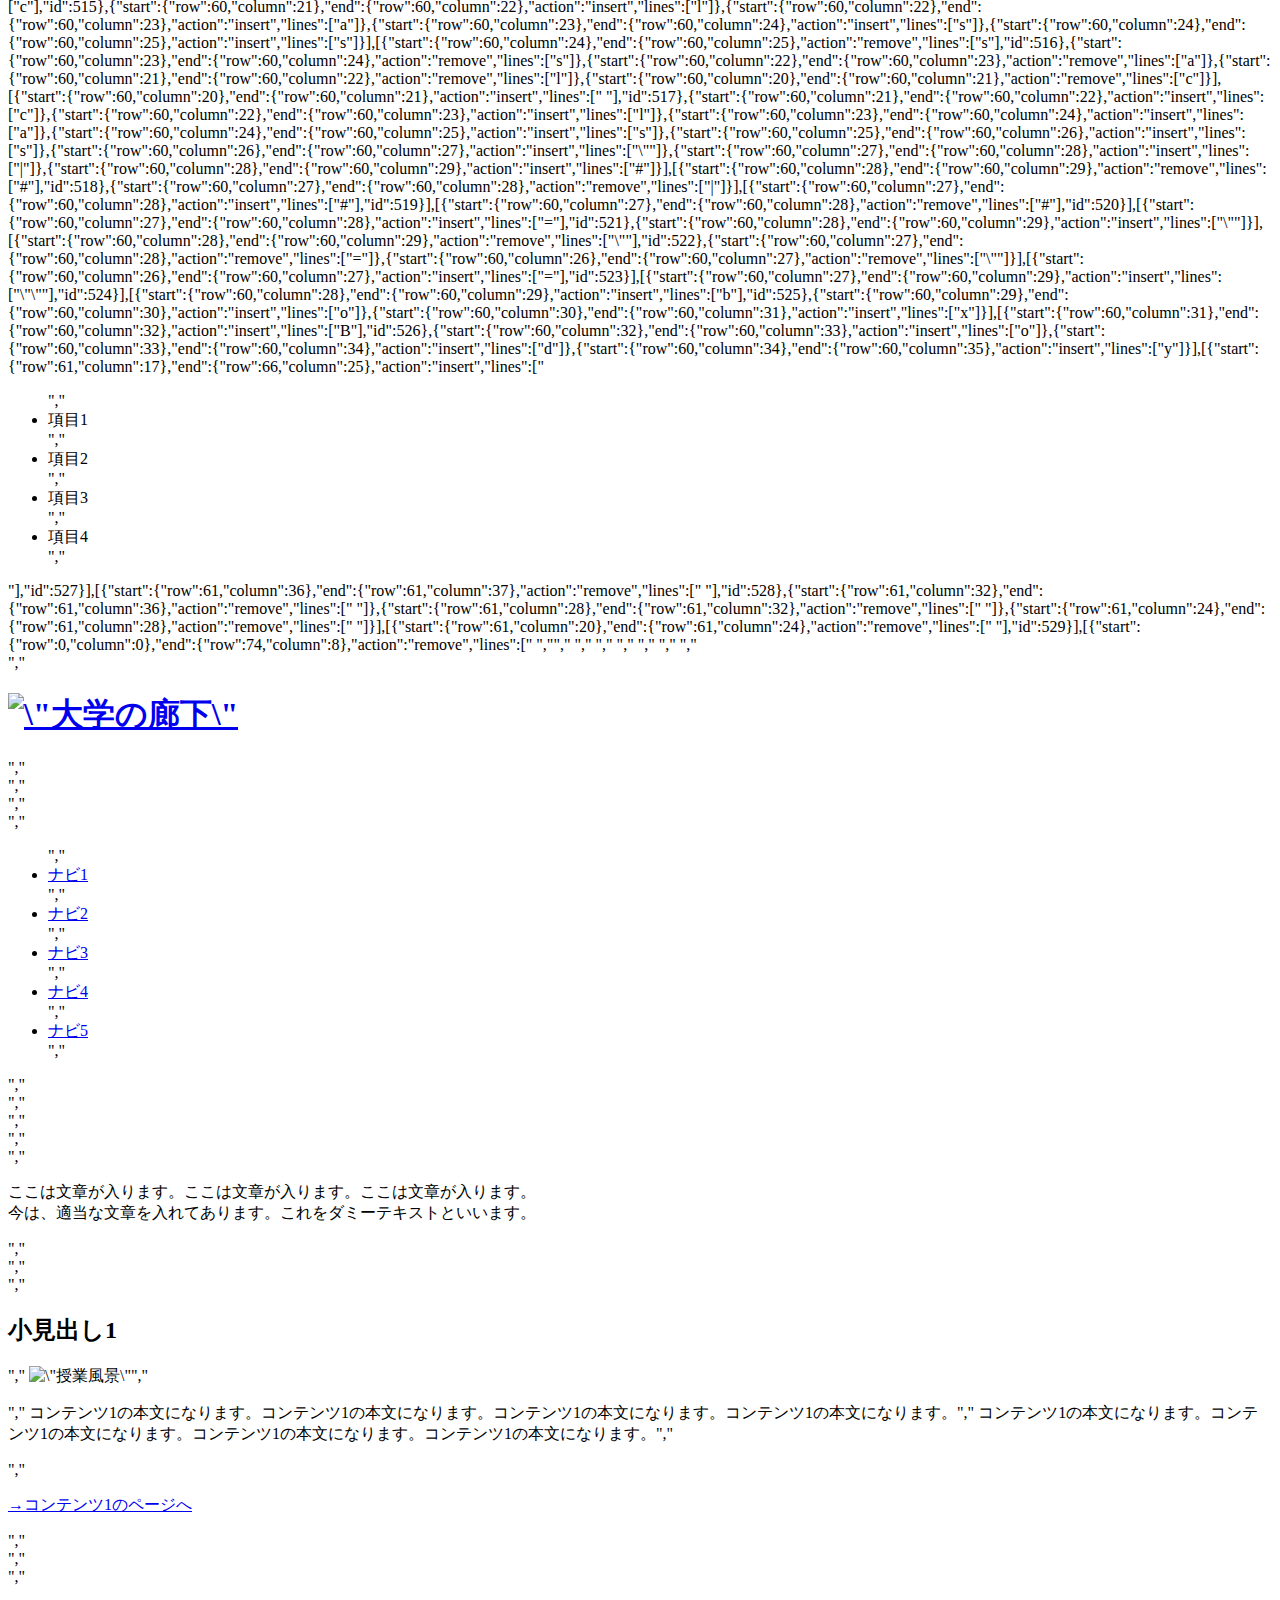
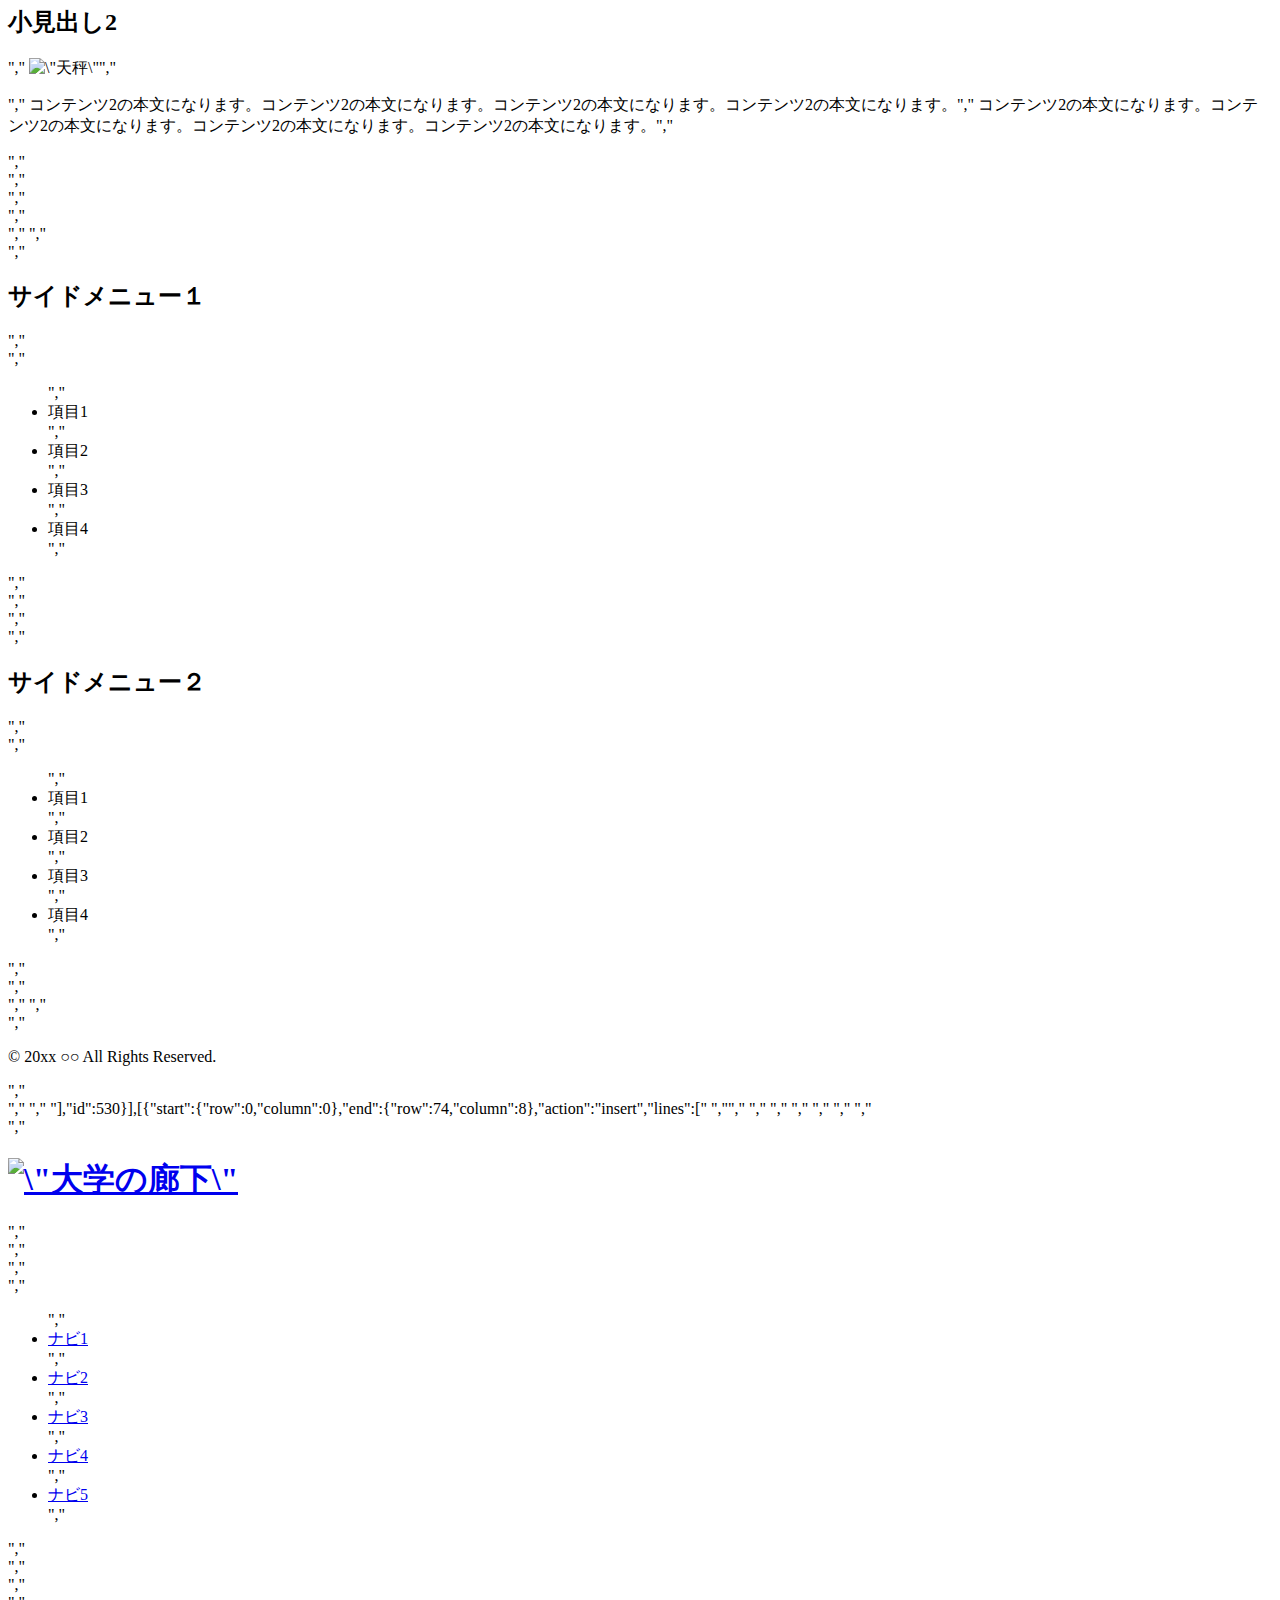
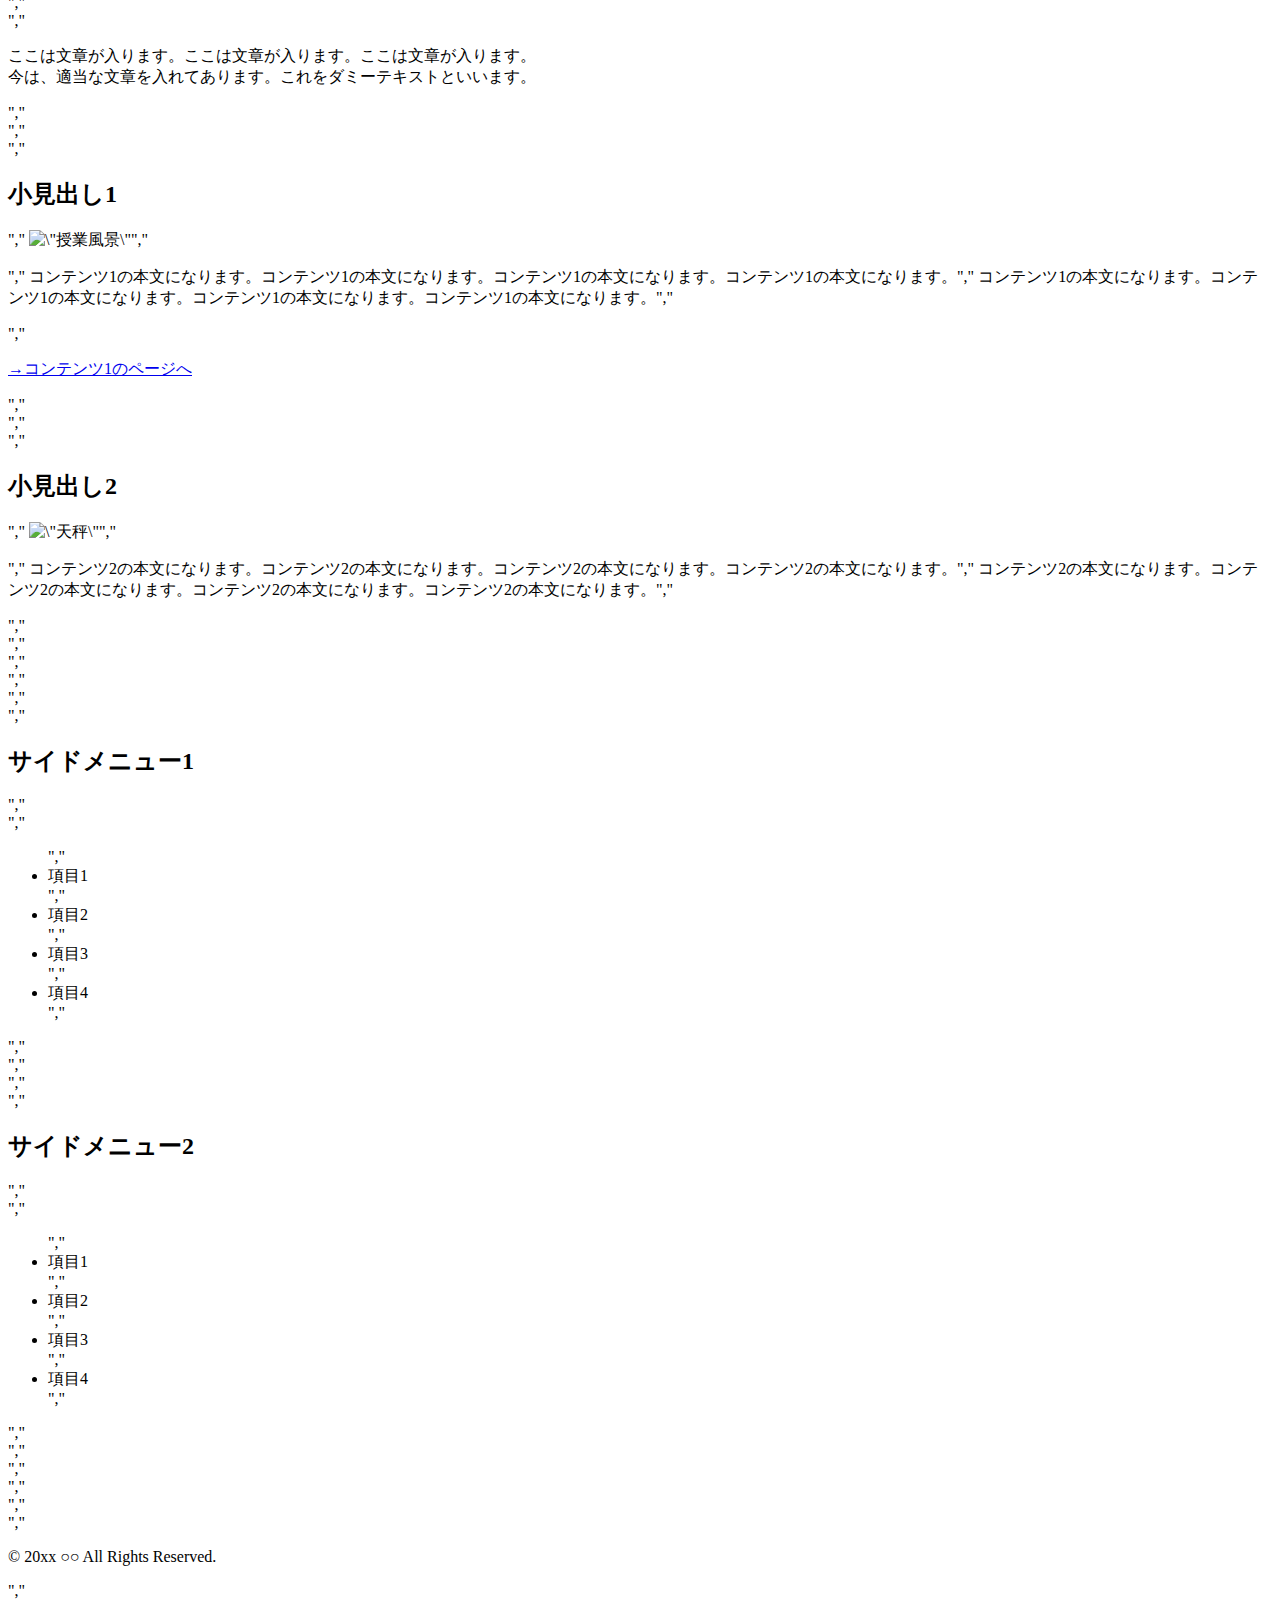
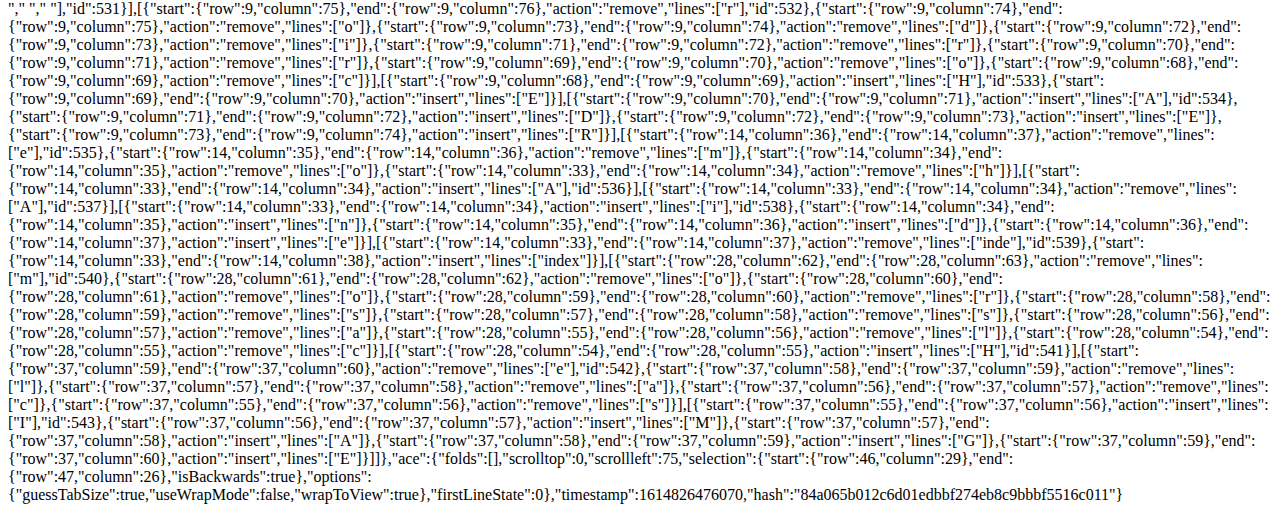
==== commit 2510470c: "first commit" ====
--- a/.c9/metadata/environment/A.html
+++ b/.c9/metadata/environment/A.html
@@ -1 +1 @@
-{"filter":false,"title":"A.html","tooltip":"/A.html","undoManager":{"mark":100,"position":100,"stack":[[{"start":{"row":47,"column":24},"end":{"row":47,"column":25},"action":"insert","lines":["b"],"id":443},{"start":{"row":47,"column":25},"end":{"row":47,"column":26},"action":"insert","lines":["o"]},{"start":{"row":47,"column":26},"end":{"row":47,"column":27},"action":"insert","lines":["x"]}],[{"start":{"row":48,"column":16},"end":{"row":48,"column":17},"action":"insert","lines":["<"],"id":444},{"start":{"row":48,"column":17},"end":{"row":48,"column":18},"action":"insert","lines":["h"]},{"start":{"row":48,"column":18},"end":{"row":48,"column":19},"action":"insert","lines":["2"]},{"start":{"row":48,"column":19},"end":{"row":48,"column":20},"action":"insert","lines":["?"]}],[{"start":{"row":48,"column":19},"end":{"row":48,"column":20},"action":"remove","lines":["?"],"id":445}],[{"start":{"row":48,"column":19},"end":{"row":48,"column":25},"action":"insert","lines":["></h2>"],"id":446}],[{"start":{"row":48,"column":20},"end":{"row":48,"column":27},"action":"insert","lines":["サイドメニュー"],"id":447},{"start":{"row":48,"column":27},"end":{"row":48,"column":28},"action":"insert","lines":["１"]}],[{"start":{"row":48,"column":33},"end":{"row":49,"column":0},"action":"insert","lines":["",""],"id":448},{"start":{"row":49,"column":0},"end":{"row":49,"column":16},"action":"insert","lines":["                "]}],[{"start":{"row":49,"column":16},"end":{"row":49,"column":17},"action":"insert","lines":["＜"],"id":449}],[{"start":{"row":49,"column":16},"end":{"row":49,"column":17},"action":"remove","lines":["＜"],"id":450}],[{"start":{"row":49,"column":16},"end":{"row":49,"column":17},"action":"insert","lines":["<"],"id":451},{"start":{"row":49,"column":17},"end":{"row":49,"column":18},"action":"insert","lines":["d"]},{"start":{"row":49,"column":18},"end":{"row":49,"column":19},"action":"insert","lines":["i"]}],[{"start":{"row":49,"column":19},"end":{"row":49,"column":20},"action":"insert","lines":[" "],"id":452}],[{"start":{"row":49,"column":19},"end":{"row":49,"column":20},"action":"remove","lines":[" "],"id":453}],[{"start":{"row":49,"column":19},"end":{"row":49,"column":20},"action":"insert","lines":["v"],"id":454},{"start":{"row":49,"column":20},"end":{"row":49,"column":21},"action":"insert","lines":["?"]}],[{"start":{"row":49,"column":20},"end":{"row":49,"column":21},"action":"remove","lines":["?"],"id":455}],[{"start":{"row":49,"column":20},"end":{"row":49,"column":27},"action":"insert","lines":["></div>"],"id":456}],[{"start":{"row":49,"column":21},"end":{"row":51,"column":16},"action":"insert","lines":["","                    ","                "],"id":457}],[{"start":{"row":49,"column":20},"end":{"row":49,"column":21},"action":"insert","lines":[" "],"id":458},{"start":{"row":49,"column":21},"end":{"row":49,"column":22},"action":"insert","lines":["c"]},{"start":{"row":49,"column":22},"end":{"row":49,"column":23},"action":"insert","lines":["l"]},{"start":{"row":49,"column":23},"end":{"row":49,"column":24},"action":"insert","lines":["a"]},{"start":{"row":49,"column":24},"end":{"row":49,"column":25},"action":"insert","lines":["s"]},{"start":{"row":49,"column":25},"end":{"row":49,"column":26},"action":"insert","lines":["s"]},{"start":{"row":49,"column":26},"end":{"row":49,"column":27},"action":"insert","lines":["\""]}],[{"start":{"row":49,"column":26},"end":{"row":49,"column":27},"action":"remove","lines":["\""],"id":459}],[{"start":{"row":49,"column":26},"end":{"row":49,"column":27},"action":"insert","lines":["="],"id":460}],[{"start":{"row":49,"column":27},"end":{"row":49,"column":29},"action":"insert","lines":["\"\""],"id":461}],[{"start":{"row":49,"column":28},"end":{"row":49,"column":29},"action":"insert","lines":["b"],"id":462},{"start":{"row":49,"column":29},"end":{"row":49,"column":30},"action":"insert","lines":["o"]},{"start":{"row":49,"column":30},"end":{"row":49,"column":31},"action":"insert","lines":["x"]},{"start":{"row":49,"column":31},"end":{"row":49,"column":32},"action":"insert","lines":["V"]}],[{"start":{"row":49,"column":32},"end":{"row":49,"column":33},"action":"insert","lines":["o"],"id":463}],[{"start":{"row":49,"column":32},"end":{"row":49,"column":33},"action":"remove","lines":["o"],"id":464},{"start":{"row":49,"column":31},"end":{"row":49,"column":32},"action":"remove","lines":["V"]}],[{"start":{"row":49,"column":31},"end":{"row":49,"column":32},"action":"insert","lines":["B"],"id":465},{"start":{"row":49,"column":32},"end":{"row":49,"column":33},"action":"insert","lines":["O"]}],[{"start":{"row":49,"column":32},"end":{"row":49,"column":33},"action":"remove","lines":["O"],"id":466}],[{"start":{"row":49,"column":32},"end":{"row":49,"column":33},"action":"insert","lines":["o"],"id":467},{"start":{"row":49,"column":33},"end":{"row":49,"column":34},"action":"insert","lines":["d"]},{"start":{"row":49,"column":34},"end":{"row":49,"column":35},"action":"insert","lines":["y"]}],[{"start":{"row":50,"column":20},"end":{"row":50,"column":21},"action":"insert","lines":["<"],"id":468},{"start":{"row":50,"column":21},"end":{"row":50,"column":22},"action":"insert","lines":["u"]},{"start":{"row":50,"column":22},"end":{"row":50,"column":23},"action":"insert","lines":["l"]},{"start":{"row":50,"column":23},"end":{"row":50,"column":24},"action":"insert","lines":["?"]}],[{"start":{"row":50,"column":23},"end":{"row":50,"column":24},"action":"remove","lines":["?"],"id":469}],[{"start":{"row":50,"column":23},"end":{"row":50,"column":29},"action":"insert","lines":["></ul>"],"id":470}],[{"start":{"row":50,"column":24},"end":{"row":52,"column":20},"action":"insert","lines":["","                        ","                    "],"id":471}],[{"start":{"row":51,"column":24},"end":{"row":51,"column":25},"action":"insert","lines":["<"],"id":472},{"start":{"row":51,"column":25},"end":{"row":51,"column":26},"action":"insert","lines":["l"]},{"start":{"row":51,"column":26},"end":{"row":51,"column":27},"action":"insert","lines":["i"]},{"start":{"row":51,"column":27},"end":{"row":51,"column":28},"action":"insert","lines":["?"]}],[{"start":{"row":51,"column":27},"end":{"row":51,"column":28},"action":"remove","lines":["?"],"id":473}],[{"start":{"row":51,"column":27},"end":{"row":51,"column":33},"action":"insert","lines":["></li>"],"id":474}],[{"start":{"row":51,"column":28},"end":{"row":51,"column":30},"action":"insert","lines":["項目"],"id":475},{"start":{"row":51,"column":30},"end":{"row":51,"column":31},"action":"insert","lines":["１"]}],[{"start":{"row":51,"column":36},"end":{"row":52,"column":0},"action":"insert","lines":["",""],"id":476},{"start":{"row":52,"column":0},"end":{"row":52,"column":24},"action":"insert","lines":["                        "]}],[{"start":{"row":52,"column":24},"end":{"row":52,"column":36},"action":"insert","lines":["<li>項目１</li>"],"id":477}],[{"start":{"row":52,"column":36},"end":{"row":53,"column":0},"action":"insert","lines":["",""],"id":478},{"start":{"row":53,"column":0},"end":{"row":53,"column":24},"action":"insert","lines":["                        "]}],[{"start":{"row":53,"column":24},"end":{"row":53,"column":36},"action":"insert","lines":["<li>項目１</li>"],"id":479}],[{"start":{"row":53,"column":36},"end":{"row":54,"column":0},"action":"insert","lines":["",""],"id":480},{"start":{"row":54,"column":0},"end":{"row":54,"column":24},"action":"insert","lines":["                        "]}],[{"start":{"row":54,"column":24},"end":{"row":54,"column":36},"action":"insert","lines":["<li>項目１</li>"],"id":481}],[{"start":{"row":54,"column":30},"end":{"row":54,"column":31},"action":"remove","lines":["１"],"id":482}],[{"start":{"row":54,"column":30},"end":{"row":54,"column":31},"action":"insert","lines":["4"],"id":483}],[{"start":{"row":53,"column":30},"end":{"row":53,"column":31},"action":"remove","lines":["１"],"id":484}],[{"start":{"row":53,"column":30},"end":{"row":53,"column":31},"action":"insert","lines":["3"],"id":485}],[{"start":{"row":52,"column":30},"end":{"row":52,"column":31},"action":"remove","lines":["１"],"id":486}],[{"start":{"row":52,"column":30},"end":{"row":52,"column":31},"action":"insert","lines":["2"],"id":487}],[{"start":{"row":51,"column":30},"end":{"row":51,"column":31},"action":"remove","lines":["１"],"id":488}],[{"start":{"row":51,"column":30},"end":{"row":51,"column":31},"action":"insert","lines":["1"],"id":489}],[{"start":{"row":57,"column":18},"end":{"row":58,"column":0},"action":"insert","lines":["",""],"id":490},{"start":{"row":58,"column":0},"end":{"row":58,"column":12},"action":"insert","lines":["            "]}],[{"start":{"row":58,"column":12},"end":{"row":58,"column":13},"action":"insert","lines":["<"],"id":491},{"start":{"row":58,"column":13},"end":{"row":58,"column":14},"action":"insert","lines":["d"]},{"start":{"row":58,"column":14},"end":{"row":58,"column":15},"action":"insert","lines":["u"]},{"start":{"row":58,"column":15},"end":{"row":58,"column":16},"action":"insert","lines":["c"]},{"start":{"row":58,"column":16},"end":{"row":58,"column":17},"action":"insert","lines":["\\"]}],[{"start":{"row":58,"column":16},"end":{"row":58,"column":17},"action":"remove","lines":["\\"],"id":492},{"start":{"row":58,"column":15},"end":{"row":58,"column":16},"action":"remove","lines":["c"]},{"start":{"row":58,"column":14},"end":{"row":58,"column":15},"action":"remove","lines":["u"]}],[{"start":{"row":58,"column":14},"end":{"row":58,"column":15},"action":"insert","lines":["u"],"id":493},{"start":{"row":58,"column":15},"end":{"row":58,"column":16},"action":"insert","lines":["v"]},{"start":{"row":58,"column":16},"end":{"row":58,"column":17},"action":"insert","lines":["\\"]},{"start":{"row":58,"column":17},"end":{"row":58,"column":18},"action":"insert","lines":["\\"]}],[{"start":{"row":58,"column":17},"end":{"row":58,"column":18},"action":"remove","lines":["\\"],"id":494},{"start":{"row":58,"column":16},"end":{"row":58,"column":17},"action":"remove","lines":["\\"]},{"start":{"row":58,"column":15},"end":{"row":58,"column":16},"action":"remove","lines":["v"]},{"start":{"row":58,"column":14},"end":{"row":58,"column":15},"action":"remove","lines":["u"]}],[{"start":{"row":58,"column":14},"end":{"row":58,"column":15},"action":"insert","lines":["i"],"id":495},{"start":{"row":58,"column":15},"end":{"row":58,"column":16},"action":"insert","lines":["c"]}],[{"start":{"row":58,"column":15},"end":{"row":58,"column":16},"action":"remove","lines":["c"],"id":496}],[{"start":{"row":58,"column":15},"end":{"row":58,"column":16},"action":"insert","lines":["v"],"id":497}],[{"start":{"row":58,"column":16},"end":{"row":58,"column":23},"action":"insert","lines":["></div>"],"id":498}],[{"start":{"row":58,"column":17},"end":{"row":60,"column":12},"action":"insert","lines":["","                ","            "],"id":499}],[{"start":{"row":58,"column":16},"end":{"row":58,"column":17},"action":"insert","lines":[" "],"id":500},{"start":{"row":58,"column":17},"end":{"row":58,"column":18},"action":"insert","lines":["c"]},{"start":{"row":58,"column":18},"end":{"row":58,"column":19},"action":"insert","lines":["l"]},{"start":{"row":58,"column":19},"end":{"row":58,"column":20},"action":"insert","lines":["a"]},{"start":{"row":58,"column":20},"end":{"row":58,"column":21},"action":"insert","lines":["s"]},{"start":{"row":58,"column":21},"end":{"row":58,"column":22},"action":"insert","lines":["s"]},{"start":{"row":58,"column":22},"end":{"row":58,"column":23},"action":"insert","lines":["="]}],[{"start":{"row":58,"column":23},"end":{"row":58,"column":25},"action":"insert","lines":["\"\""],"id":501}],[{"start":{"row":58,"column":24},"end":{"row":58,"column":25},"action":"insert","lines":["b"],"id":502},{"start":{"row":58,"column":25},"end":{"row":58,"column":26},"action":"insert","lines":["o"]},{"start":{"row":58,"column":26},"end":{"row":58,"column":27},"action":"insert","lines":["x"]}],[{"start":{"row":59,"column":16},"end":{"row":59,"column":17},"action":"insert","lines":["<"],"id":503},{"start":{"row":59,"column":17},"end":{"row":59,"column":18},"action":"insert","lines":["h"]},{"start":{"row":59,"column":18},"end":{"row":59,"column":19},"action":"insert","lines":["2"]},{"start":{"row":59,"column":19},"end":{"row":59,"column":20},"action":"insert","lines":["<"]},{"start":{"row":59,"column":20},"end":{"row":59,"column":21},"action":"insert","lines":["|"]}],[{"start":{"row":59,"column":20},"end":{"row":59,"column":21},"action":"remove","lines":["|"],"id":504},{"start":{"row":59,"column":19},"end":{"row":59,"column":20},"action":"remove","lines":["<"]}],[{"start":{"row":59,"column":19},"end":{"row":59,"column":25},"action":"insert","lines":["></h2>"],"id":505}],[{"start":{"row":59,"column":20},"end":{"row":59,"column":27},"action":"insert","lines":["サイドメニュー"],"id":506}],[{"start":{"row":59,"column":27},"end":{"row":59,"column":28},"action":"insert","lines":["２"],"id":507}],[{"start":{"row":59,"column":33},"end":{"row":60,"column":0},"action":"insert","lines":["",""],"id":508},{"start":{"row":60,"column":0},"end":{"row":60,"column":16},"action":"insert","lines":["                "]},{"start":{"row":60,"column":16},"end":{"row":60,"column":17},"action":"insert","lines":["d"]}],[{"start":{"row":60,"column":16},"end":{"row":60,"column":17},"action":"remove","lines":["d"],"id":509}],[{"start":{"row":60,"column":16},"end":{"row":60,"column":17},"action":"insert","lines":["<"],"id":510},{"start":{"row":60,"column":17},"end":{"row":60,"column":18},"action":"insert","lines":["d"]},{"start":{"row":60,"column":18},"end":{"row":60,"column":19},"action":"insert","lines":["i"]},{"start":{"row":60,"column":19},"end":{"row":60,"column":20},"action":"insert","lines":["v"]},{"start":{"row":60,"column":20},"end":{"row":60,"column":21},"action":"insert","lines":["<"]}],[{"start":{"row":60,"column":21},"end":{"row":60,"column":22},"action":"insert","lines":["\\"],"id":511},{"start":{"row":60,"column":22},"end":{"row":60,"column":23},"action":"insert","lines":[">"]}],[{"start":{"row":60,"column":22},"end":{"row":60,"column":23},"action":"remove","lines":[">"],"id":512},{"start":{"row":60,"column":21},"end":{"row":60,"column":22},"action":"remove","lines":["\\"]},{"start":{"row":60,"column":20},"end":{"row":60,"column":21},"action":"remove","lines":["<"]}],[{"start":{"row":60,"column":20},"end":{"row":60,"column":27},"action":"insert","lines":["></div>"],"id":513}],[{"start":{"row":60,"column":21},"end":{"row":62,"column":16},"action":"insert","lines":["","                    ","                "],"id":514}],[{"start":{"row":60,"column":20},"end":{"row":60,"column":21},"action":"insert","lines":["c"],"id":515},{"start":{"row":60,"column":21},"end":{"row":60,"column":22},"action":"insert","lines":["l"]},{"start":{"row":60,"column":22},"end":{"row":60,"column":23},"action":"insert","lines":["a"]},{"start":{"row":60,"column":23},"end":{"row":60,"column":24},"action":"insert","lines":["s"]},{"start":{"row":60,"column":24},"end":{"row":60,"column":25},"action":"insert","lines":["s"]}],[{"start":{"row":60,"column":24},"end":{"row":60,"column":25},"action":"remove","lines":["s"],"id":516},{"start":{"row":60,"column":23},"end":{"row":60,"column":24},"action":"remove","lines":["s"]},{"start":{"row":60,"column":22},"end":{"row":60,"column":23},"action":"remove","lines":["a"]},{"start":{"row":60,"column":21},"end":{"row":60,"column":22},"action":"remove","lines":["l"]},{"start":{"row":60,"column":20},"end":{"row":60,"column":21},"action":"remove","lines":["c"]}],[{"start":{"row":60,"column":20},"end":{"row":60,"column":21},"action":"insert","lines":[" "],"id":517},{"start":{"row":60,"column":21},"end":{"row":60,"column":22},"action":"insert","lines":["c"]},{"start":{"row":60,"column":22},"end":{"row":60,"column":23},"action":"insert","lines":["l"]},{"start":{"row":60,"column":23},"end":{"row":60,"column":24},"action":"insert","lines":["a"]},{"start":{"row":60,"column":24},"end":{"row":60,"column":25},"action":"insert","lines":["s"]},{"start":{"row":60,"column":25},"end":{"row":60,"column":26},"action":"insert","lines":["s"]},{"start":{"row":60,"column":26},"end":{"row":60,"column":27},"action":"insert","lines":["\""]},{"start":{"row":60,"column":27},"end":{"row":60,"column":28},"action":"insert","lines":["|"]},{"start":{"row":60,"column":28},"end":{"row":60,"column":29},"action":"insert","lines":["#"]}],[{"start":{"row":60,"column":28},"end":{"row":60,"column":29},"action":"remove","lines":["#"],"id":518},{"start":{"row":60,"column":27},"end":{"row":60,"column":28},"action":"remove","lines":["|"]}],[{"start":{"row":60,"column":27},"end":{"row":60,"column":28},"action":"insert","lines":["#"],"id":519}],[{"start":{"row":60,"column":27},"end":{"row":60,"column":28},"action":"remove","lines":["#"],"id":520}],[{"start":{"row":60,"column":27},"end":{"row":60,"column":28},"action":"insert","lines":["="],"id":521},{"start":{"row":60,"column":28},"end":{"row":60,"column":29},"action":"insert","lines":["\""]}],[{"start":{"row":60,"column":28},"end":{"row":60,"column":29},"action":"remove","lines":["\""],"id":522},{"start":{"row":60,"column":27},"end":{"row":60,"column":28},"action":"remove","lines":["="]},{"start":{"row":60,"column":26},"end":{"row":60,"column":27},"action":"remove","lines":["\""]}],[{"start":{"row":60,"column":26},"end":{"row":60,"column":27},"action":"insert","lines":["="],"id":523}],[{"start":{"row":60,"column":27},"end":{"row":60,"column":29},"action":"insert","lines":["\"\""],"id":524}],[{"start":{"row":60,"column":28},"end":{"row":60,"column":29},"action":"insert","lines":["b"],"id":525},{"start":{"row":60,"column":29},"end":{"row":60,"column":30},"action":"insert","lines":["o"]},{"start":{"row":60,"column":30},"end":{"row":60,"column":31},"action":"insert","lines":["x"]}],[{"start":{"row":60,"column":31},"end":{"row":60,"column":32},"action":"insert","lines":["B"],"id":526},{"start":{"row":60,"column":32},"end":{"row":60,"column":33},"action":"insert","lines":["o"]},{"start":{"row":60,"column":33},"end":{"row":60,"column":34},"action":"insert","lines":["d"]},{"start":{"row":60,"column":34},"end":{"row":60,"column":35},"action":"insert","lines":["y"]}],[{"start":{"row":61,"column":17},"end":{"row":66,"column":25},"action":"insert","lines":["                    <ul>","                        <li>項目1</li>","                        <li>項目2</li>","                        <li>項目3</li>","                        <li>項目4</li>","                    </ul>"],"id":527}],[{"start":{"row":61,"column":36},"end":{"row":61,"column":37},"action":"remove","lines":[" "],"id":528},{"start":{"row":61,"column":32},"end":{"row":61,"column":36},"action":"remove","lines":["    "]},{"start":{"row":61,"column":28},"end":{"row":61,"column":32},"action":"remove","lines":["    "]},{"start":{"row":61,"column":24},"end":{"row":61,"column":28},"action":"remove","lines":["    "]}],[{"start":{"row":61,"column":20},"end":{"row":61,"column":24},"action":"remove","lines":["    "],"id":529}],[{"start":{"row":0,"column":0},"end":{"row":74,"column":8},"action":"remove","lines":["<!DOCTYPE html>  ","<html lang=\"ja\">","    <head>","        <meta charset=\"UTF-8\">","        <title>HTML/CSSの学習</title>","        <link rel=\"stylesheet\" href=\"stylesheet.css\">","    </head>","    <body>","        <div id=\"header\">","            <h1><a href=\"index.html\"><img id=\"corridor\" src=\"images/HEADER.jpg\" alt=\"大学の廊下\" /></a></h1>","        </div>","        <div id=\"wrapper\">","            <div id=\"nav\">","                <ul>","                    <li><a href=\"index.html\">ナビ1</a></li>","                    <li><a href=\"#\">ナビ2</a></li>","                    <li><a href=\"#\">ナビ3</a></li>","                    <li><a href=\"#\">ナビ4</a></li>","                    <li><a href=\"#\">ナビ5</a></li>","                </ul>","            </div>","          <div id=\"container\">","              <div id=\"main\">","                   <div class=\"post\">","                        <p>ここは文章が入ります。ここは文章が入ります。ここは文章が入ります。<br />今は、適当な文章を入れてあります。これをダミーテキストといいます。</p>","                    </div>","                    <div class=\"post clearfix\">","                        <h2>小見出し1</h2>","                        <img class=\"left\" src=\"images/IMAGE.jpg\" alt=\"授業風景\" />","                        <p>","                            コンテンツ1の本文になります。コンテンツ1の本文になります。コンテンツ1の本文になります。コンテンツ1の本文になります。","                            コンテンツ1の本文になります。コンテンツ1の本文になります。コンテンツ1の本文になります。コンテンツ1の本文になります。","                      </p>","                        <p><a href=\"#\">→コンテンツ1のページへ</a></p>","                    </div>","                   <div class=\"post clearfix\">","                        <h2>小見出し2</h2>","                        <img class=\"right\" src=\"images/H.jpg\" alt=\"天秤\" />","                        <p>","                            コンテンツ2の本文になります。コンテンツ2の本文になります。コンテンツ2の本文になります。コンテンツ2の本文になります。","                            コンテンツ2の本文になります。コンテンツ2の本文になります。コンテンツ2の本文になります。コンテンツ2の本文になります。","                        </p>","                    </div>","                </div>","            </div>","        </div>","        <divid=\"side\">","            <div class=\"box\">","                <h2>サイドメニュー１</h2>","                <div class=\"boxBody\">","                    <ul>","                        <li>項目1</li>","                        <li>項目2</li>","                        <li>項目3</li>","                        <li>項目4</li>","                    </ul>","                </div>","            </div>","            <div class=\"box\">","                <h2>サイドメニュー２</h2>","                <div class=\"boxBody\">","                    <ul>","                        <li>項目1</li>","                        <li>項目2</li>","                        <li>項目3</li>","                        <li>項目4</li>","                    </ul>   ","                </div>","            </div>","        </div>","        <div id=\"footer\">","            <p>&copy; 20xx ○○ All Rights Reserved.</p>","        </div>","    </body>","</html> "],"id":530}],[{"start":{"row":0,"column":0},"end":{"row":74,"column":8},"action":"insert","lines":["<!DOCTYPE html>  ","<html lang=\"ja\">","    <head>","        <meta charset=\"UTF-8\">","        <title>HTML/CSSの学習</title>","        <link rel=\"stylesheet\" href=\"stylesheet.css\">","    </head>","    <body>","        <div id=\"header\">","            <h1><a href=\"index.html\"><img id=\"corridor\" src=\"images/corridor.jpg\" alt=\"大学の廊下\" /></a></h1>","        </div>","        <div id=\"wrapper\">","            <div id=\"nav\">","                <ul>","                    <li><a href=\"home.html\">ナビ1</a></li>","                    <li><a href=\"#\">ナビ2</a></li>","                    <li><a href=\"#\">ナビ3</a></li>","                    <li><a href=\"#\">ナビ4</a></li>","                    <li><a href=\"#\">ナビ5</a></li>","                </ul>","            </div>","            <div id=\"container\">","                <div id=\"main\">","                    <div class=\"post\">","                        <p>ここは文章が入ります。ここは文章が入ります。ここは文章が入ります。<br />今は、適当な文章を入れてあります。これをダミーテキストといいます。</p>","                    </div>","                    <div class=\"post clearfix\">","                        <h2>小見出し1</h2>","                        <img class=\"left\" src=\"images/classroom.jpg\" alt=\"授業風景\" />","                        <p>","                            コンテンツ1の本文になります。コンテンツ1の本文になります。コンテンツ1の本文になります。コンテンツ1の本文になります。","                            コンテンツ1の本文になります。コンテンツ1の本文になります。コンテンツ1の本文になります。コンテンツ1の本文になります。","                        </p>","                        <p><a href=\"#\">→コンテンツ1のページへ</a></p>","                    </div>","                    <div class=\"post clearfix\">","                        <h2>小見出し2</h2>","                        <img class=\"right\" src=\"images/scale.jpg\" alt=\"天秤\" />","                        <p>","                            コンテンツ2の本文になります。コンテンツ2の本文になります。コンテンツ2の本文になります。コンテンツ2の本文になります。","                            コンテンツ2の本文になります。コンテンツ2の本文になります。コンテンツ2の本文になります。コンテンツ2の本文になります。","                        </p>","                    </div>","                </div>","            </div>","            <div id=\"side\">","                <div class=\"box\">","                    <h2>サイドメニュー1</h2>","                    <div class=\"boxBody\">","                        <ul>","                            <li>項目1</li>","                            <li>項目2</li>","                            <li>項目3</li>","                            <li>項目4</li>","                        </ul>","                    </div>","                </div>","                <div class=\"box\">","                    <h2>サイドメニュー2</h2>","                    <div class=\"boxBody\">","                        <ul>","                            <li>項目1</li>","                            <li>項目2</li>","                            <li>項目3</li>","                            <li>項目4</li>","                        </ul>","                    </div>","                </div>","            </div>","        </div>","        <div id=\"footer\">","            <p>&copy; 20xx ○○ All Rights Reserved.</p>","        </div>","    </body>","</html> "],"id":531}],[{"start":{"row":9,"column":75},"end":{"row":9,"column":76},"action":"remove","lines":["r"],"id":532},{"start":{"row":9,"column":74},"end":{"row":9,"column":75},"action":"remove","lines":["o"]},{"start":{"row":9,"column":73},"end":{"row":9,"column":74},"action":"remove","lines":["d"]},{"start":{"row":9,"column":72},"end":{"row":9,"column":73},"action":"remove","lines":["i"]},{"start":{"row":9,"column":71},"end":{"row":9,"column":72},"action":"remove","lines":["r"]},{"start":{"row":9,"column":70},"end":{"row":9,"column":71},"action":"remove","lines":["r"]},{"start":{"row":9,"column":69},"end":{"row":9,"column":70},"action":"remove","lines":["o"]},{"start":{"row":9,"column":68},"end":{"row":9,"column":69},"action":"remove","lines":["c"]}],[{"start":{"row":9,"column":68},"end":{"row":9,"column":69},"action":"insert","lines":["H"],"id":533},{"start":{"row":9,"column":69},"end":{"row":9,"column":70},"action":"insert","lines":["E"]}],[{"start":{"row":9,"column":70},"end":{"row":9,"column":71},"action":"insert","lines":["A"],"id":534},{"start":{"row":9,"column":71},"end":{"row":9,"column":72},"action":"insert","lines":["D"]},{"start":{"row":9,"column":72},"end":{"row":9,"column":73},"action":"insert","lines":["E"]},{"start":{"row":9,"column":73},"end":{"row":9,"column":74},"action":"insert","lines":["R"]}],[{"start":{"row":14,"column":36},"end":{"row":14,"column":37},"action":"remove","lines":["e"],"id":535},{"start":{"row":14,"column":35},"end":{"row":14,"column":36},"action":"remove","lines":["m"]},{"start":{"row":14,"column":34},"end":{"row":14,"column":35},"action":"remove","lines":["o"]},{"start":{"row":14,"column":33},"end":{"row":14,"column":34},"action":"remove","lines":["h"]}],[{"start":{"row":14,"column":33},"end":{"row":14,"column":34},"action":"insert","lines":["A"],"id":536}],[{"start":{"row":14,"column":33},"end":{"row":14,"column":34},"action":"remove","lines":["A"],"id":537}],[{"start":{"row":14,"column":33},"end":{"row":14,"column":34},"action":"insert","lines":["i"],"id":538},{"start":{"row":14,"column":34},"end":{"row":14,"column":35},"action":"insert","lines":["n"]},{"start":{"row":14,"column":35},"end":{"row":14,"column":36},"action":"insert","lines":["d"]},{"start":{"row":14,"column":36},"end":{"row":14,"column":37},"action":"insert","lines":["e"]}],[{"start":{"row":14,"column":33},"end":{"row":14,"column":37},"action":"remove","lines":["inde"],"id":539},{"start":{"row":14,"column":33},"end":{"row":14,"column":38},"action":"insert","lines":["index"]}],[{"start":{"row":28,"column":62},"end":{"row":28,"column":63},"action":"remove","lines":["m"],"id":540},{"start":{"row":28,"column":61},"end":{"row":28,"column":62},"action":"remove","lines":["o"]},{"start":{"row":28,"column":60},"end":{"row":28,"column":61},"action":"remove","lines":["o"]},{"start":{"row":28,"column":59},"end":{"row":28,"column":60},"action":"remove","lines":["r"]},{"start":{"row":28,"column":58},"end":{"row":28,"column":59},"action":"remove","lines":["s"]},{"start":{"row":28,"column":57},"end":{"row":28,"column":58},"action":"remove","lines":["s"]},{"start":{"row":28,"column":56},"end":{"row":28,"column":57},"action":"remove","lines":["a"]},{"start":{"row":28,"column":55},"end":{"row":28,"column":56},"action":"remove","lines":["l"]},{"start":{"row":28,"column":54},"end":{"row":28,"column":55},"action":"remove","lines":["c"]}],[{"start":{"row":28,"column":54},"end":{"row":28,"column":55},"action":"insert","lines":["H"],"id":541}],[{"start":{"row":37,"column":59},"end":{"row":37,"column":60},"action":"remove","lines":["e"],"id":542},{"start":{"row":37,"column":58},"end":{"row":37,"column":59},"action":"remove","lines":["l"]},{"start":{"row":37,"column":57},"end":{"row":37,"column":58},"action":"remove","lines":["a"]},{"start":{"row":37,"column":56},"end":{"row":37,"column":57},"action":"remove","lines":["c"]},{"start":{"row":37,"column":55},"end":{"row":37,"column":56},"action":"remove","lines":["s"]}],[{"start":{"row":37,"column":55},"end":{"row":37,"column":56},"action":"insert","lines":["I"],"id":543},{"start":{"row":37,"column":56},"end":{"row":37,"column":57},"action":"insert","lines":["M"]},{"start":{"row":37,"column":57},"end":{"row":37,"column":58},"action":"insert","lines":["A"]},{"start":{"row":37,"column":58},"end":{"row":37,"column":59},"action":"insert","lines":["G"]},{"start":{"row":37,"column":59},"end":{"row":37,"column":60},"action":"insert","lines":["E"]}]]},"ace":{"folds":[],"scrolltop":45,"scrollleft":75,"selection":{"start":{"row":46,"column":29},"end":{"row":47,"column":26},"isBackwards":true},"options":{"guessTabSize":true,"useWrapMode":false,"wrapToView":true},"firstLineState":{"row":2,"state":"start","mode":"ace/mode/html"}},"timestamp":1614826476070,"hash":"84a065b012c6d01edbbf274eb8c9bbbf5516c011"}+{"filter":false,"title":"A.html","tooltip":"/A.html","undoManager":{"mark":100,"position":100,"stack":[[{"start":{"row":47,"column":24},"end":{"row":47,"column":25},"action":"insert","lines":["b"],"id":443},{"start":{"row":47,"column":25},"end":{"row":47,"column":26},"action":"insert","lines":["o"]},{"start":{"row":47,"column":26},"end":{"row":47,"column":27},"action":"insert","lines":["x"]}],[{"start":{"row":48,"column":16},"end":{"row":48,"column":17},"action":"insert","lines":["<"],"id":444},{"start":{"row":48,"column":17},"end":{"row":48,"column":18},"action":"insert","lines":["h"]},{"start":{"row":48,"column":18},"end":{"row":48,"column":19},"action":"insert","lines":["2"]},{"start":{"row":48,"column":19},"end":{"row":48,"column":20},"action":"insert","lines":["?"]}],[{"start":{"row":48,"column":19},"end":{"row":48,"column":20},"action":"remove","lines":["?"],"id":445}],[{"start":{"row":48,"column":19},"end":{"row":48,"column":25},"action":"insert","lines":["></h2>"],"id":446}],[{"start":{"row":48,"column":20},"end":{"row":48,"column":27},"action":"insert","lines":["サイドメニュー"],"id":447},{"start":{"row":48,"column":27},"end":{"row":48,"column":28},"action":"insert","lines":["１"]}],[{"start":{"row":48,"column":33},"end":{"row":49,"column":0},"action":"insert","lines":["",""],"id":448},{"start":{"row":49,"column":0},"end":{"row":49,"column":16},"action":"insert","lines":["                "]}],[{"start":{"row":49,"column":16},"end":{"row":49,"column":17},"action":"insert","lines":["＜"],"id":449}],[{"start":{"row":49,"column":16},"end":{"row":49,"column":17},"action":"remove","lines":["＜"],"id":450}],[{"start":{"row":49,"column":16},"end":{"row":49,"column":17},"action":"insert","lines":["<"],"id":451},{"start":{"row":49,"column":17},"end":{"row":49,"column":18},"action":"insert","lines":["d"]},{"start":{"row":49,"column":18},"end":{"row":49,"column":19},"action":"insert","lines":["i"]}],[{"start":{"row":49,"column":19},"end":{"row":49,"column":20},"action":"insert","lines":[" "],"id":452}],[{"start":{"row":49,"column":19},"end":{"row":49,"column":20},"action":"remove","lines":[" "],"id":453}],[{"start":{"row":49,"column":19},"end":{"row":49,"column":20},"action":"insert","lines":["v"],"id":454},{"start":{"row":49,"column":20},"end":{"row":49,"column":21},"action":"insert","lines":["?"]}],[{"start":{"row":49,"column":20},"end":{"row":49,"column":21},"action":"remove","lines":["?"],"id":455}],[{"start":{"row":49,"column":20},"end":{"row":49,"column":27},"action":"insert","lines":["></div>"],"id":456}],[{"start":{"row":49,"column":21},"end":{"row":51,"column":16},"action":"insert","lines":["","                    ","                "],"id":457}],[{"start":{"row":49,"column":20},"end":{"row":49,"column":21},"action":"insert","lines":[" "],"id":458},{"start":{"row":49,"column":21},"end":{"row":49,"column":22},"action":"insert","lines":["c"]},{"start":{"row":49,"column":22},"end":{"row":49,"column":23},"action":"insert","lines":["l"]},{"start":{"row":49,"column":23},"end":{"row":49,"column":24},"action":"insert","lines":["a"]},{"start":{"row":49,"column":24},"end":{"row":49,"column":25},"action":"insert","lines":["s"]},{"start":{"row":49,"column":25},"end":{"row":49,"column":26},"action":"insert","lines":["s"]},{"start":{"row":49,"column":26},"end":{"row":49,"column":27},"action":"insert","lines":["\""]}],[{"start":{"row":49,"column":26},"end":{"row":49,"column":27},"action":"remove","lines":["\""],"id":459}],[{"start":{"row":49,"column":26},"end":{"row":49,"column":27},"action":"insert","lines":["="],"id":460}],[{"start":{"row":49,"column":27},"end":{"row":49,"column":29},"action":"insert","lines":["\"\""],"id":461}],[{"start":{"row":49,"column":28},"end":{"row":49,"column":29},"action":"insert","lines":["b"],"id":462},{"start":{"row":49,"column":29},"end":{"row":49,"column":30},"action":"insert","lines":["o"]},{"start":{"row":49,"column":30},"end":{"row":49,"column":31},"action":"insert","lines":["x"]},{"start":{"row":49,"column":31},"end":{"row":49,"column":32},"action":"insert","lines":["V"]}],[{"start":{"row":49,"column":32},"end":{"row":49,"column":33},"action":"insert","lines":["o"],"id":463}],[{"start":{"row":49,"column":32},"end":{"row":49,"column":33},"action":"remove","lines":["o"],"id":464},{"start":{"row":49,"column":31},"end":{"row":49,"column":32},"action":"remove","lines":["V"]}],[{"start":{"row":49,"column":31},"end":{"row":49,"column":32},"action":"insert","lines":["B"],"id":465},{"start":{"row":49,"column":32},"end":{"row":49,"column":33},"action":"insert","lines":["O"]}],[{"start":{"row":49,"column":32},"end":{"row":49,"column":33},"action":"remove","lines":["O"],"id":466}],[{"start":{"row":49,"column":32},"end":{"row":49,"column":33},"action":"insert","lines":["o"],"id":467},{"start":{"row":49,"column":33},"end":{"row":49,"column":34},"action":"insert","lines":["d"]},{"start":{"row":49,"column":34},"end":{"row":49,"column":35},"action":"insert","lines":["y"]}],[{"start":{"row":50,"column":20},"end":{"row":50,"column":21},"action":"insert","lines":["<"],"id":468},{"start":{"row":50,"column":21},"end":{"row":50,"column":22},"action":"insert","lines":["u"]},{"start":{"row":50,"column":22},"end":{"row":50,"column":23},"action":"insert","lines":["l"]},{"start":{"row":50,"column":23},"end":{"row":50,"column":24},"action":"insert","lines":["?"]}],[{"start":{"row":50,"column":23},"end":{"row":50,"column":24},"action":"remove","lines":["?"],"id":469}],[{"start":{"row":50,"column":23},"end":{"row":50,"column":29},"action":"insert","lines":["></ul>"],"id":470}],[{"start":{"row":50,"column":24},"end":{"row":52,"column":20},"action":"insert","lines":["","                        ","                    "],"id":471}],[{"start":{"row":51,"column":24},"end":{"row":51,"column":25},"action":"insert","lines":["<"],"id":472},{"start":{"row":51,"column":25},"end":{"row":51,"column":26},"action":"insert","lines":["l"]},{"start":{"row":51,"column":26},"end":{"row":51,"column":27},"action":"insert","lines":["i"]},{"start":{"row":51,"column":27},"end":{"row":51,"column":28},"action":"insert","lines":["?"]}],[{"start":{"row":51,"column":27},"end":{"row":51,"column":28},"action":"remove","lines":["?"],"id":473}],[{"start":{"row":51,"column":27},"end":{"row":51,"column":33},"action":"insert","lines":["></li>"],"id":474}],[{"start":{"row":51,"column":28},"end":{"row":51,"column":30},"action":"insert","lines":["項目"],"id":475},{"start":{"row":51,"column":30},"end":{"row":51,"column":31},"action":"insert","lines":["１"]}],[{"start":{"row":51,"column":36},"end":{"row":52,"column":0},"action":"insert","lines":["",""],"id":476},{"start":{"row":52,"column":0},"end":{"row":52,"column":24},"action":"insert","lines":["                        "]}],[{"start":{"row":52,"column":24},"end":{"row":52,"column":36},"action":"insert","lines":["<li>項目１</li>"],"id":477}],[{"start":{"row":52,"column":36},"end":{"row":53,"column":0},"action":"insert","lines":["",""],"id":478},{"start":{"row":53,"column":0},"end":{"row":53,"column":24},"action":"insert","lines":["                        "]}],[{"start":{"row":53,"column":24},"end":{"row":53,"column":36},"action":"insert","lines":["<li>項目１</li>"],"id":479}],[{"start":{"row":53,"column":36},"end":{"row":54,"column":0},"action":"insert","lines":["",""],"id":480},{"start":{"row":54,"column":0},"end":{"row":54,"column":24},"action":"insert","lines":["                        "]}],[{"start":{"row":54,"column":24},"end":{"row":54,"column":36},"action":"insert","lines":["<li>項目１</li>"],"id":481}],[{"start":{"row":54,"column":30},"end":{"row":54,"column":31},"action":"remove","lines":["１"],"id":482}],[{"start":{"row":54,"column":30},"end":{"row":54,"column":31},"action":"insert","lines":["4"],"id":483}],[{"start":{"row":53,"column":30},"end":{"row":53,"column":31},"action":"remove","lines":["１"],"id":484}],[{"start":{"row":53,"column":30},"end":{"row":53,"column":31},"action":"insert","lines":["3"],"id":485}],[{"start":{"row":52,"column":30},"end":{"row":52,"column":31},"action":"remove","lines":["１"],"id":486}],[{"start":{"row":52,"column":30},"end":{"row":52,"column":31},"action":"insert","lines":["2"],"id":487}],[{"start":{"row":51,"column":30},"end":{"row":51,"column":31},"action":"remove","lines":["１"],"id":488}],[{"start":{"row":51,"column":30},"end":{"row":51,"column":31},"action":"insert","lines":["1"],"id":489}],[{"start":{"row":57,"column":18},"end":{"row":58,"column":0},"action":"insert","lines":["",""],"id":490},{"start":{"row":58,"column":0},"end":{"row":58,"column":12},"action":"insert","lines":["            "]}],[{"start":{"row":58,"column":12},"end":{"row":58,"column":13},"action":"insert","lines":["<"],"id":491},{"start":{"row":58,"column":13},"end":{"row":58,"column":14},"action":"insert","lines":["d"]},{"start":{"row":58,"column":14},"end":{"row":58,"column":15},"action":"insert","lines":["u"]},{"start":{"row":58,"column":15},"end":{"row":58,"column":16},"action":"insert","lines":["c"]},{"start":{"row":58,"column":16},"end":{"row":58,"column":17},"action":"insert","lines":["\\"]}],[{"start":{"row":58,"column":16},"end":{"row":58,"column":17},"action":"remove","lines":["\\"],"id":492},{"start":{"row":58,"column":15},"end":{"row":58,"column":16},"action":"remove","lines":["c"]},{"start":{"row":58,"column":14},"end":{"row":58,"column":15},"action":"remove","lines":["u"]}],[{"start":{"row":58,"column":14},"end":{"row":58,"column":15},"action":"insert","lines":["u"],"id":493},{"start":{"row":58,"column":15},"end":{"row":58,"column":16},"action":"insert","lines":["v"]},{"start":{"row":58,"column":16},"end":{"row":58,"column":17},"action":"insert","lines":["\\"]},{"start":{"row":58,"column":17},"end":{"row":58,"column":18},"action":"insert","lines":["\\"]}],[{"start":{"row":58,"column":17},"end":{"row":58,"column":18},"action":"remove","lines":["\\"],"id":494},{"start":{"row":58,"column":16},"end":{"row":58,"column":17},"action":"remove","lines":["\\"]},{"start":{"row":58,"column":15},"end":{"row":58,"column":16},"action":"remove","lines":["v"]},{"start":{"row":58,"column":14},"end":{"row":58,"column":15},"action":"remove","lines":["u"]}],[{"start":{"row":58,"column":14},"end":{"row":58,"column":15},"action":"insert","lines":["i"],"id":495},{"start":{"row":58,"column":15},"end":{"row":58,"column":16},"action":"insert","lines":["c"]}],[{"start":{"row":58,"column":15},"end":{"row":58,"column":16},"action":"remove","lines":["c"],"id":496}],[{"start":{"row":58,"column":15},"end":{"row":58,"column":16},"action":"insert","lines":["v"],"id":497}],[{"start":{"row":58,"column":16},"end":{"row":58,"column":23},"action":"insert","lines":["></div>"],"id":498}],[{"start":{"row":58,"column":17},"end":{"row":60,"column":12},"action":"insert","lines":["","                ","            "],"id":499}],[{"start":{"row":58,"column":16},"end":{"row":58,"column":17},"action":"insert","lines":[" "],"id":500},{"start":{"row":58,"column":17},"end":{"row":58,"column":18},"action":"insert","lines":["c"]},{"start":{"row":58,"column":18},"end":{"row":58,"column":19},"action":"insert","lines":["l"]},{"start":{"row":58,"column":19},"end":{"row":58,"column":20},"action":"insert","lines":["a"]},{"start":{"row":58,"column":20},"end":{"row":58,"column":21},"action":"insert","lines":["s"]},{"start":{"row":58,"column":21},"end":{"row":58,"column":22},"action":"insert","lines":["s"]},{"start":{"row":58,"column":22},"end":{"row":58,"column":23},"action":"insert","lines":["="]}],[{"start":{"row":58,"column":23},"end":{"row":58,"column":25},"action":"insert","lines":["\"\""],"id":501}],[{"start":{"row":58,"column":24},"end":{"row":58,"column":25},"action":"insert","lines":["b"],"id":502},{"start":{"row":58,"column":25},"end":{"row":58,"column":26},"action":"insert","lines":["o"]},{"start":{"row":58,"column":26},"end":{"row":58,"column":27},"action":"insert","lines":["x"]}],[{"start":{"row":59,"column":16},"end":{"row":59,"column":17},"action":"insert","lines":["<"],"id":503},{"start":{"row":59,"column":17},"end":{"row":59,"column":18},"action":"insert","lines":["h"]},{"start":{"row":59,"column":18},"end":{"row":59,"column":19},"action":"insert","lines":["2"]},{"start":{"row":59,"column":19},"end":{"row":59,"column":20},"action":"insert","lines":["<"]},{"start":{"row":59,"column":20},"end":{"row":59,"column":21},"action":"insert","lines":["|"]}],[{"start":{"row":59,"column":20},"end":{"row":59,"column":21},"action":"remove","lines":["|"],"id":504},{"start":{"row":59,"column":19},"end":{"row":59,"column":20},"action":"remove","lines":["<"]}],[{"start":{"row":59,"column":19},"end":{"row":59,"column":25},"action":"insert","lines":["></h2>"],"id":505}],[{"start":{"row":59,"column":20},"end":{"row":59,"column":27},"action":"insert","lines":["サイドメニュー"],"id":506}],[{"start":{"row":59,"column":27},"end":{"row":59,"column":28},"action":"insert","lines":["２"],"id":507}],[{"start":{"row":59,"column":33},"end":{"row":60,"column":0},"action":"insert","lines":["",""],"id":508},{"start":{"row":60,"column":0},"end":{"row":60,"column":16},"action":"insert","lines":["                "]},{"start":{"row":60,"column":16},"end":{"row":60,"column":17},"action":"insert","lines":["d"]}],[{"start":{"row":60,"column":16},"end":{"row":60,"column":17},"action":"remove","lines":["d"],"id":509}],[{"start":{"row":60,"column":16},"end":{"row":60,"column":17},"action":"insert","lines":["<"],"id":510},{"start":{"row":60,"column":17},"end":{"row":60,"column":18},"action":"insert","lines":["d"]},{"start":{"row":60,"column":18},"end":{"row":60,"column":19},"action":"insert","lines":["i"]},{"start":{"row":60,"column":19},"end":{"row":60,"column":20},"action":"insert","lines":["v"]},{"start":{"row":60,"column":20},"end":{"row":60,"column":21},"action":"insert","lines":["<"]}],[{"start":{"row":60,"column":21},"end":{"row":60,"column":22},"action":"insert","lines":["\\"],"id":511},{"start":{"row":60,"column":22},"end":{"row":60,"column":23},"action":"insert","lines":[">"]}],[{"start":{"row":60,"column":22},"end":{"row":60,"column":23},"action":"remove","lines":[">"],"id":512},{"start":{"row":60,"column":21},"end":{"row":60,"column":22},"action":"remove","lines":["\\"]},{"start":{"row":60,"column":20},"end":{"row":60,"column":21},"action":"remove","lines":["<"]}],[{"start":{"row":60,"column":20},"end":{"row":60,"column":27},"action":"insert","lines":["></div>"],"id":513}],[{"start":{"row":60,"column":21},"end":{"row":62,"column":16},"action":"insert","lines":["","                    ","                "],"id":514}],[{"start":{"row":60,"column":20},"end":{"row":60,"column":21},"action":"insert","lines":["c"],"id":515},{"start":{"row":60,"column":21},"end":{"row":60,"column":22},"action":"insert","lines":["l"]},{"start":{"row":60,"column":22},"end":{"row":60,"column":23},"action":"insert","lines":["a"]},{"start":{"row":60,"column":23},"end":{"row":60,"column":24},"action":"insert","lines":["s"]},{"start":{"row":60,"column":24},"end":{"row":60,"column":25},"action":"insert","lines":["s"]}],[{"start":{"row":60,"column":24},"end":{"row":60,"column":25},"action":"remove","lines":["s"],"id":516},{"start":{"row":60,"column":23},"end":{"row":60,"column":24},"action":"remove","lines":["s"]},{"start":{"row":60,"column":22},"end":{"row":60,"column":23},"action":"remove","lines":["a"]},{"start":{"row":60,"column":21},"end":{"row":60,"column":22},"action":"remove","lines":["l"]},{"start":{"row":60,"column":20},"end":{"row":60,"column":21},"action":"remove","lines":["c"]}],[{"start":{"row":60,"column":20},"end":{"row":60,"column":21},"action":"insert","lines":[" "],"id":517},{"start":{"row":60,"column":21},"end":{"row":60,"column":22},"action":"insert","lines":["c"]},{"start":{"row":60,"column":22},"end":{"row":60,"column":23},"action":"insert","lines":["l"]},{"start":{"row":60,"column":23},"end":{"row":60,"column":24},"action":"insert","lines":["a"]},{"start":{"row":60,"column":24},"end":{"row":60,"column":25},"action":"insert","lines":["s"]},{"start":{"row":60,"column":25},"end":{"row":60,"column":26},"action":"insert","lines":["s"]},{"start":{"row":60,"column":26},"end":{"row":60,"column":27},"action":"insert","lines":["\""]},{"start":{"row":60,"column":27},"end":{"row":60,"column":28},"action":"insert","lines":["|"]},{"start":{"row":60,"column":28},"end":{"row":60,"column":29},"action":"insert","lines":["#"]}],[{"start":{"row":60,"column":28},"end":{"row":60,"column":29},"action":"remove","lines":["#"],"id":518},{"start":{"row":60,"column":27},"end":{"row":60,"column":28},"action":"remove","lines":["|"]}],[{"start":{"row":60,"column":27},"end":{"row":60,"column":28},"action":"insert","lines":["#"],"id":519}],[{"start":{"row":60,"column":27},"end":{"row":60,"column":28},"action":"remove","lines":["#"],"id":520}],[{"start":{"row":60,"column":27},"end":{"row":60,"column":28},"action":"insert","lines":["="],"id":521},{"start":{"row":60,"column":28},"end":{"row":60,"column":29},"action":"insert","lines":["\""]}],[{"start":{"row":60,"column":28},"end":{"row":60,"column":29},"action":"remove","lines":["\""],"id":522},{"start":{"row":60,"column":27},"end":{"row":60,"column":28},"action":"remove","lines":["="]},{"start":{"row":60,"column":26},"end":{"row":60,"column":27},"action":"remove","lines":["\""]}],[{"start":{"row":60,"column":26},"end":{"row":60,"column":27},"action":"insert","lines":["="],"id":523}],[{"start":{"row":60,"column":27},"end":{"row":60,"column":29},"action":"insert","lines":["\"\""],"id":524}],[{"start":{"row":60,"column":28},"end":{"row":60,"column":29},"action":"insert","lines":["b"],"id":525},{"start":{"row":60,"column":29},"end":{"row":60,"column":30},"action":"insert","lines":["o"]},{"start":{"row":60,"column":30},"end":{"row":60,"column":31},"action":"insert","lines":["x"]}],[{"start":{"row":60,"column":31},"end":{"row":60,"column":32},"action":"insert","lines":["B"],"id":526},{"start":{"row":60,"column":32},"end":{"row":60,"column":33},"action":"insert","lines":["o"]},{"start":{"row":60,"column":33},"end":{"row":60,"column":34},"action":"insert","lines":["d"]},{"start":{"row":60,"column":34},"end":{"row":60,"column":35},"action":"insert","lines":["y"]}],[{"start":{"row":61,"column":17},"end":{"row":66,"column":25},"action":"insert","lines":["                    <ul>","                        <li>項目1</li>","                        <li>項目2</li>","                        <li>項目3</li>","                        <li>項目4</li>","                    </ul>"],"id":527}],[{"start":{"row":61,"column":36},"end":{"row":61,"column":37},"action":"remove","lines":[" "],"id":528},{"start":{"row":61,"column":32},"end":{"row":61,"column":36},"action":"remove","lines":["    "]},{"start":{"row":61,"column":28},"end":{"row":61,"column":32},"action":"remove","lines":["    "]},{"start":{"row":61,"column":24},"end":{"row":61,"column":28},"action":"remove","lines":["    "]}],[{"start":{"row":61,"column":20},"end":{"row":61,"column":24},"action":"remove","lines":["    "],"id":529}],[{"start":{"row":0,"column":0},"end":{"row":74,"column":8},"action":"remove","lines":["<!DOCTYPE html>  ","<html lang=\"ja\">","    <head>","        <meta charset=\"UTF-8\">","        <title>HTML/CSSの学習</title>","        <link rel=\"stylesheet\" href=\"stylesheet.css\">","    </head>","    <body>","        <div id=\"header\">","            <h1><a href=\"index.html\"><img id=\"corridor\" src=\"images/HEADER.jpg\" alt=\"大学の廊下\" /></a></h1>","        </div>","        <div id=\"wrapper\">","            <div id=\"nav\">","                <ul>","                    <li><a href=\"index.html\">ナビ1</a></li>","                    <li><a href=\"#\">ナビ2</a></li>","                    <li><a href=\"#\">ナビ3</a></li>","                    <li><a href=\"#\">ナビ4</a></li>","                    <li><a href=\"#\">ナビ5</a></li>","                </ul>","            </div>","          <div id=\"container\">","              <div id=\"main\">","                   <div class=\"post\">","                        <p>ここは文章が入ります。ここは文章が入ります。ここは文章が入ります。<br />今は、適当な文章を入れてあります。これをダミーテキストといいます。</p>","                    </div>","                    <div class=\"post clearfix\">","                        <h2>小見出し1</h2>","                        <img class=\"left\" src=\"images/IMAGE.jpg\" alt=\"授業風景\" />","                        <p>","                            コンテンツ1の本文になります。コンテンツ1の本文になります。コンテンツ1の本文になります。コンテンツ1の本文になります。","                            コンテンツ1の本文になります。コンテンツ1の本文になります。コンテンツ1の本文になります。コンテンツ1の本文になります。","                      </p>","                        <p><a href=\"#\">→コンテンツ1のページへ</a></p>","                    </div>","                   <div class=\"post clearfix\">","                        <h2>小見出し2</h2>","                        <img class=\"right\" src=\"images/H.jpg\" alt=\"天秤\" />","                        <p>","                            コンテンツ2の本文になります。コンテンツ2の本文になります。コンテンツ2の本文になります。コンテンツ2の本文になります。","                            コンテンツ2の本文になります。コンテンツ2の本文になります。コンテンツ2の本文になります。コンテンツ2の本文になります。","                        </p>","                    </div>","                </div>","            </div>","        </div>","        <divid=\"side\">","            <div class=\"box\">","                <h2>サイドメニュー１</h2>","                <div class=\"boxBody\">","                    <ul>","                        <li>項目1</li>","                        <li>項目2</li>","                        <li>項目3</li>","                        <li>項目4</li>","                    </ul>","                </div>","            </div>","            <div class=\"box\">","                <h2>サイドメニュー２</h2>","                <div class=\"boxBody\">","                    <ul>","                        <li>項目1</li>","                        <li>項目2</li>","                        <li>項目3</li>","                        <li>項目4</li>","                    </ul>   ","                </div>","            </div>","        </div>","        <div id=\"footer\">","            <p>&copy; 20xx ○○ All Rights Reserved.</p>","        </div>","    </body>","</html> "],"id":530}],[{"start":{"row":0,"column":0},"end":{"row":74,"column":8},"action":"insert","lines":["<!DOCTYPE html>  ","<html lang=\"ja\">","    <head>","        <meta charset=\"UTF-8\">","        <title>HTML/CSSの学習</title>","        <link rel=\"stylesheet\" href=\"stylesheet.css\">","    </head>","    <body>","        <div id=\"header\">","            <h1><a href=\"index.html\"><img id=\"corridor\" src=\"images/corridor.jpg\" alt=\"大学の廊下\" /></a></h1>","        </div>","        <div id=\"wrapper\">","            <div id=\"nav\">","                <ul>","                    <li><a href=\"home.html\">ナビ1</a></li>","                    <li><a href=\"#\">ナビ2</a></li>","                    <li><a href=\"#\">ナビ3</a></li>","                    <li><a href=\"#\">ナビ4</a></li>","                    <li><a href=\"#\">ナビ5</a></li>","                </ul>","            </div>","            <div id=\"container\">","                <div id=\"main\">","                    <div class=\"post\">","                        <p>ここは文章が入ります。ここは文章が入ります。ここは文章が入ります。<br />今は、適当な文章を入れてあります。これをダミーテキストといいます。</p>","                    </div>","                    <div class=\"post clearfix\">","                        <h2>小見出し1</h2>","                        <img class=\"left\" src=\"images/classroom.jpg\" alt=\"授業風景\" />","                        <p>","                            コンテンツ1の本文になります。コンテンツ1の本文になります。コンテンツ1の本文になります。コンテンツ1の本文になります。","                            コンテンツ1の本文になります。コンテンツ1の本文になります。コンテンツ1の本文になります。コンテンツ1の本文になります。","                        </p>","                        <p><a href=\"#\">→コンテンツ1のページへ</a></p>","                    </div>","                    <div class=\"post clearfix\">","                        <h2>小見出し2</h2>","                        <img class=\"right\" src=\"images/scale.jpg\" alt=\"天秤\" />","                        <p>","                            コンテンツ2の本文になります。コンテンツ2の本文になります。コンテンツ2の本文になります。コンテンツ2の本文になります。","                            コンテンツ2の本文になります。コンテンツ2の本文になります。コンテンツ2の本文になります。コンテンツ2の本文になります。","                        </p>","                    </div>","                </div>","            </div>","            <div id=\"side\">","                <div class=\"box\">","                    <h2>サイドメニュー1</h2>","                    <div class=\"boxBody\">","                        <ul>","                            <li>項目1</li>","                            <li>項目2</li>","                            <li>項目3</li>","                            <li>項目4</li>","                        </ul>","                    </div>","                </div>","                <div class=\"box\">","                    <h2>サイドメニュー2</h2>","                    <div class=\"boxBody\">","                        <ul>","                            <li>項目1</li>","                            <li>項目2</li>","                            <li>項目3</li>","                            <li>項目4</li>","                        </ul>","                    </div>","                </div>","            </div>","        </div>","        <div id=\"footer\">","            <p>&copy; 20xx ○○ All Rights Reserved.</p>","        </div>","    </body>","</html> "],"id":531}],[{"start":{"row":9,"column":75},"end":{"row":9,"column":76},"action":"remove","lines":["r"],"id":532},{"start":{"row":9,"column":74},"end":{"row":9,"column":75},"action":"remove","lines":["o"]},{"start":{"row":9,"column":73},"end":{"row":9,"column":74},"action":"remove","lines":["d"]},{"start":{"row":9,"column":72},"end":{"row":9,"column":73},"action":"remove","lines":["i"]},{"start":{"row":9,"column":71},"end":{"row":9,"column":72},"action":"remove","lines":["r"]},{"start":{"row":9,"column":70},"end":{"row":9,"column":71},"action":"remove","lines":["r"]},{"start":{"row":9,"column":69},"end":{"row":9,"column":70},"action":"remove","lines":["o"]},{"start":{"row":9,"column":68},"end":{"row":9,"column":69},"action":"remove","lines":["c"]}],[{"start":{"row":9,"column":68},"end":{"row":9,"column":69},"action":"insert","lines":["H"],"id":533},{"start":{"row":9,"column":69},"end":{"row":9,"column":70},"action":"insert","lines":["E"]}],[{"start":{"row":9,"column":70},"end":{"row":9,"column":71},"action":"insert","lines":["A"],"id":534},{"start":{"row":9,"column":71},"end":{"row":9,"column":72},"action":"insert","lines":["D"]},{"start":{"row":9,"column":72},"end":{"row":9,"column":73},"action":"insert","lines":["E"]},{"start":{"row":9,"column":73},"end":{"row":9,"column":74},"action":"insert","lines":["R"]}],[{"start":{"row":14,"column":36},"end":{"row":14,"column":37},"action":"remove","lines":["e"],"id":535},{"start":{"row":14,"column":35},"end":{"row":14,"column":36},"action":"remove","lines":["m"]},{"start":{"row":14,"column":34},"end":{"row":14,"column":35},"action":"remove","lines":["o"]},{"start":{"row":14,"column":33},"end":{"row":14,"column":34},"action":"remove","lines":["h"]}],[{"start":{"row":14,"column":33},"end":{"row":14,"column":34},"action":"insert","lines":["A"],"id":536}],[{"start":{"row":14,"column":33},"end":{"row":14,"column":34},"action":"remove","lines":["A"],"id":537}],[{"start":{"row":14,"column":33},"end":{"row":14,"column":34},"action":"insert","lines":["i"],"id":538},{"start":{"row":14,"column":34},"end":{"row":14,"column":35},"action":"insert","lines":["n"]},{"start":{"row":14,"column":35},"end":{"row":14,"column":36},"action":"insert","lines":["d"]},{"start":{"row":14,"column":36},"end":{"row":14,"column":37},"action":"insert","lines":["e"]}],[{"start":{"row":14,"column":33},"end":{"row":14,"column":37},"action":"remove","lines":["inde"],"id":539},{"start":{"row":14,"column":33},"end":{"row":14,"column":38},"action":"insert","lines":["index"]}],[{"start":{"row":28,"column":62},"end":{"row":28,"column":63},"action":"remove","lines":["m"],"id":540},{"start":{"row":28,"column":61},"end":{"row":28,"column":62},"action":"remove","lines":["o"]},{"start":{"row":28,"column":60},"end":{"row":28,"column":61},"action":"remove","lines":["o"]},{"start":{"row":28,"column":59},"end":{"row":28,"column":60},"action":"remove","lines":["r"]},{"start":{"row":28,"column":58},"end":{"row":28,"column":59},"action":"remove","lines":["s"]},{"start":{"row":28,"column":57},"end":{"row":28,"column":58},"action":"remove","lines":["s"]},{"start":{"row":28,"column":56},"end":{"row":28,"column":57},"action":"remove","lines":["a"]},{"start":{"row":28,"column":55},"end":{"row":28,"column":56},"action":"remove","lines":["l"]},{"start":{"row":28,"column":54},"end":{"row":28,"column":55},"action":"remove","lines":["c"]}],[{"start":{"row":28,"column":54},"end":{"row":28,"column":55},"action":"insert","lines":["H"],"id":541}],[{"start":{"row":37,"column":59},"end":{"row":37,"column":60},"action":"remove","lines":["e"],"id":542},{"start":{"row":37,"column":58},"end":{"row":37,"column":59},"action":"remove","lines":["l"]},{"start":{"row":37,"column":57},"end":{"row":37,"column":58},"action":"remove","lines":["a"]},{"start":{"row":37,"column":56},"end":{"row":37,"column":57},"action":"remove","lines":["c"]},{"start":{"row":37,"column":55},"end":{"row":37,"column":56},"action":"remove","lines":["s"]}],[{"start":{"row":37,"column":55},"end":{"row":37,"column":56},"action":"insert","lines":["I"],"id":543},{"start":{"row":37,"column":56},"end":{"row":37,"column":57},"action":"insert","lines":["M"]},{"start":{"row":37,"column":57},"end":{"row":37,"column":58},"action":"insert","lines":["A"]},{"start":{"row":37,"column":58},"end":{"row":37,"column":59},"action":"insert","lines":["G"]},{"start":{"row":37,"column":59},"end":{"row":37,"column":60},"action":"insert","lines":["E"]}]]},"ace":{"folds":[],"scrolltop":0,"scrollleft":75,"selection":{"start":{"row":46,"column":29},"end":{"row":47,"column":26},"isBackwards":true},"options":{"guessTabSize":true,"useWrapMode":false,"wrapToView":true},"firstLineState":0},"timestamp":1614826476070,"hash":"84a065b012c6d01edbbf274eb8c9bbbf5516c011"}